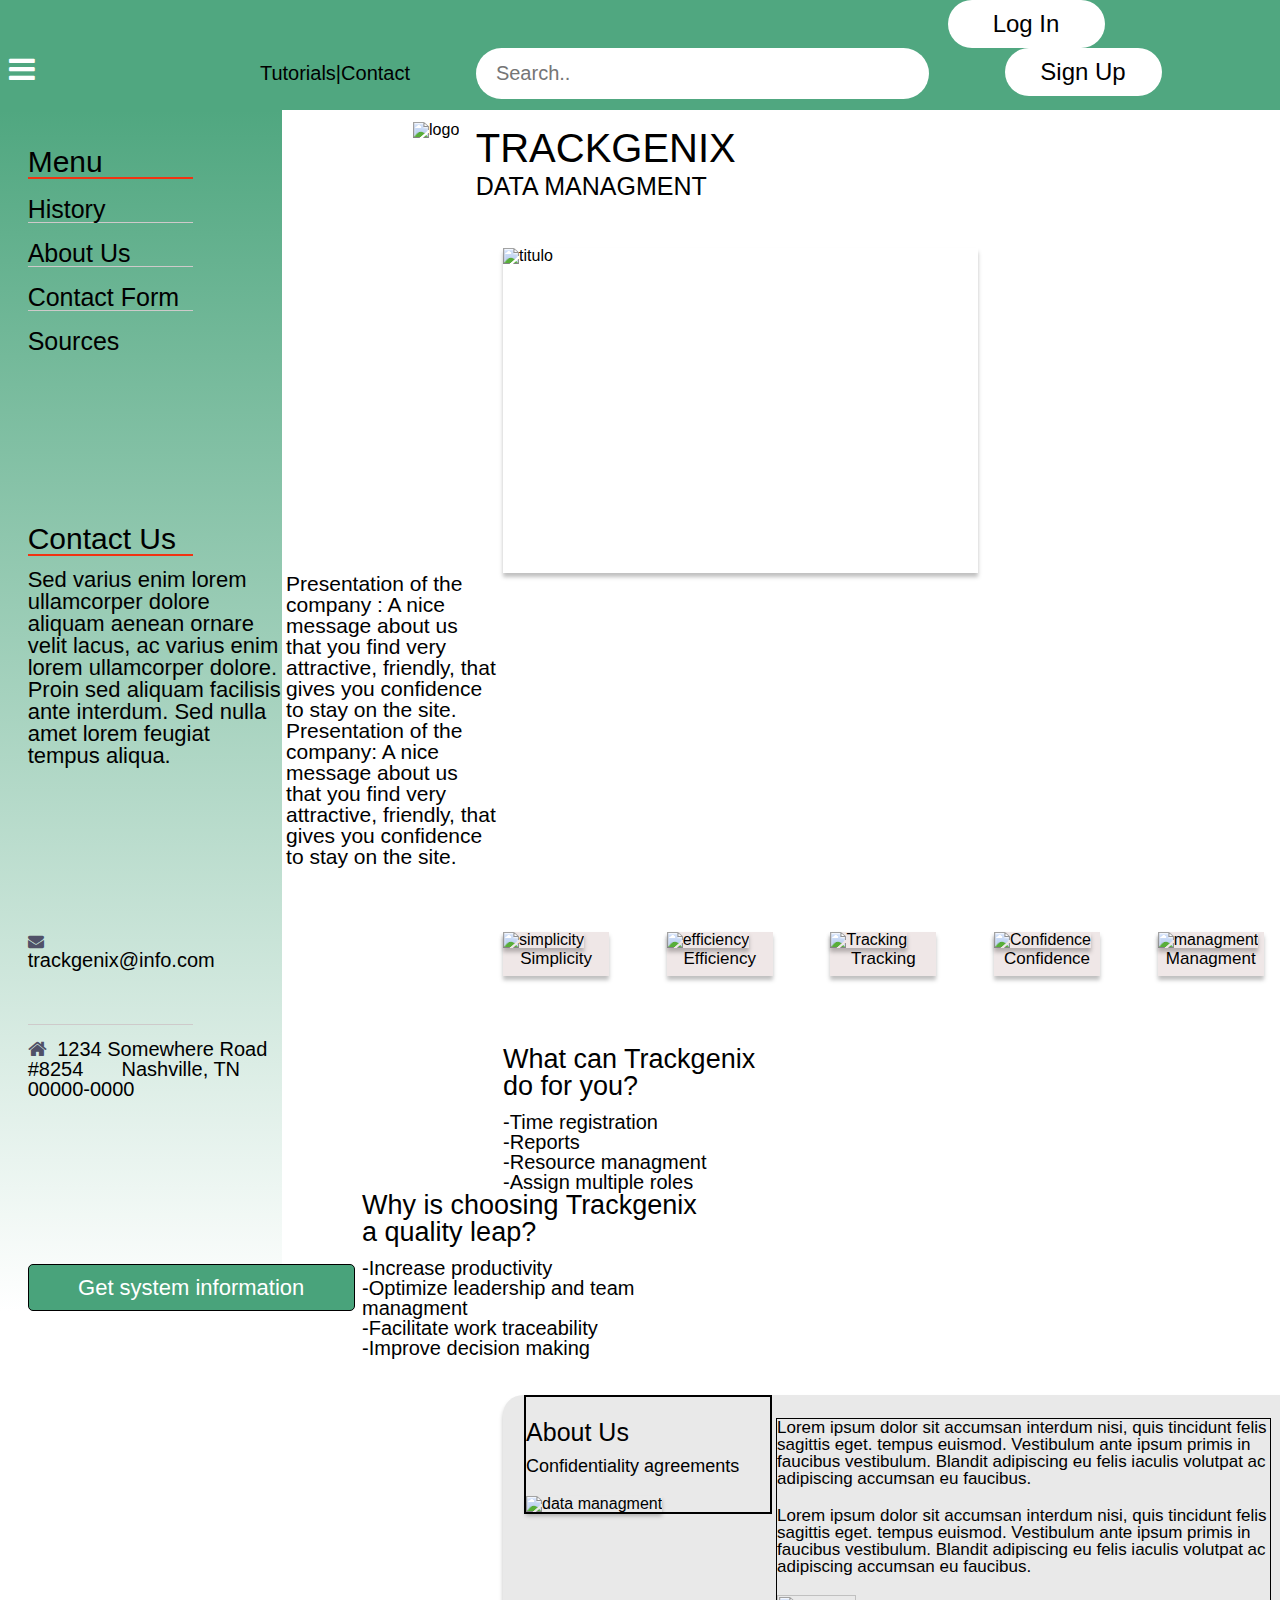
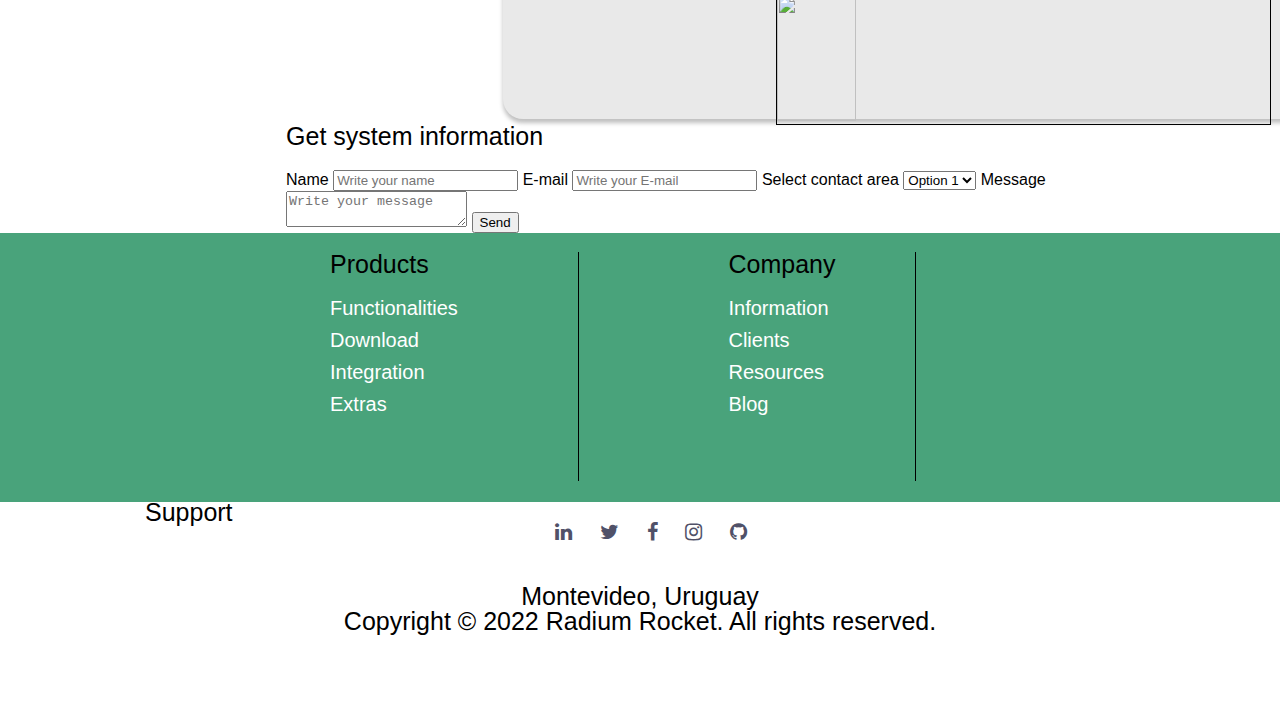
==== semana-03/index.html @ b83dfce6 "BaSP-W3-2022: Continued positioning main content. Still have to work on figuring out how to position" ====
<!DOCTYPE html>
<html lang="en">
<head>
    <meta charset="UTF-8">
    <meta http-equiv="X-UA-Compatible" content="IE=edge">
    <meta name="viewport" content="width=device-width, initial-scale=1.0">
    <link rel="stylesheet" href="CSS/reset.css">
    <link rel="stylesheet" href="CSS/style.css">
    <link rel="stylesheet" href="https://cdnjs.cloudflare.com/ajax/libs/font-awesome/4.7.0/css/font-awesome.min.css">
    <title>Trackgenix</title>
</head>
<body>
    <header>
            <div id="recuadro-boton-menu"> 
                <button id="hamburguesa">
                    <i class="fa fa-bars"></i>
                </button>
            </div>
            <div id="recuadro-tutorials">
                <a href="#" id="tutorials-contact" >Tutorials|Contact</a>
            </div>
            <div id="recuadro-search">
                <input id="search-bar" type="text" placeholder="Search..">
            </div>
            <div id="recuadro-botones">
                <button class="button">Log In</button>
                <button class="button" id="signup-button">Sign Up</button>
            </div>
    </header>
    <main>
        <aside>
            <nav>
                <h3>Menu</h3>
                <ul>
                    <li><a href="#">History</a></li>
                    <li><a href="#">About Us</a></li>
                    <li><a href="#">Contact Form</a></li>
                    <li id="sources-li"><a href="#">Sources</a></li>
                </ul>
            </nav>
            <div id="contact-info">
                <h3>Contact Us</h3>
                <p>
                    Sed varius enim lorem ullamcorper dolore aliquam aenean ornare velit lacus, ac varius enim lorem 
                    ullamcorper dolore. Proin sed aliquam facilisis ante interdum. Sed nulla amet lorem feugiat tempus aliqua.
                </p>
                <div id="mail">
                    <i class="fa fa-envelope"></i>
                    <a href="#"> trackgenix@info.com</a>
                </div>
                <div id="direccion">
                    <i class="fa fa-home"></i>
                    <span>1234 Somewhere Road #8254</span>
                    <span id="direccion-2">Nashville, TN 00000-0000</span>
                </div>
                <button id="get-system-info-button">Get system information</button>
            </div>
        </aside>
        <section id="section-1">
            <div class="main-header">
                <img class="logo" src="https://cdn.worldvectorlogo.com/logos/tether.svg" alt="logo" />
                <div class="title-container">
                  <h1>TRACKGENIX</h1>
                  <h2>DATA MANAGMENT</h2>
                </div>
            </div>
            <div id="presentation">
                <img src="https://pazarlamaturkiye.com/wp-content/uploads/2018/05/Data-Management-Platform.png" 
                alt="titulo">
                <p>
                    Presentation of the company : A nice message about us that you find very attractive, friendly, 
                    that gives you confidence to stay on the site. Presentation of the company: A nice message about us
                    that you find very attractive, friendly, that gives you confidence to stay on the site.
                </p>
            </div>
            <div id="imagenes-chicas">
                <div class="img-text">
                <img src="https://encrypted-tbn0.gstatic.com/images?q=tbn:ANd9GcQBABTulSaXadjzHNPzKu6OuQp5g4y77EBCzYpdjZ-4TdGt06MWhV-HeqVAdFVnvf1gBVw&usqp=CAU"
                alt="simplicity">
                <p>Simplicity</p>
                </div>
                <div class="img-text">
                <img src="https://encrypted-tbn0.gstatic.com/images?q=tbn:ANd9GcRNjlcnhnQTV7An7oXIe1HgO9FP3tfNX5EGj26M8OlEeyMVDk7GV3P38-vk_10spTiU4P0&usqp=CAU"
                alt="efficiency">
                <p>Efficiency</p>
                </div>
                <div class="img-text">
                <img src="https://encrypted-tbn0.gstatic.com/images?q=tbn:ANd9GcQbEOR29j9IHs92B5cQX1gqvI-0jGED6jDcdDVewpE3LbPR_YmRjpJWbRWKyFTEcCRvYMY&usqp=CAU"
                alt="Tracking">
                <p>Tracking</p>
                </div>
                <div class="img-text">
                <img src="https://encrypted-tbn0.gstatic.com/images?q=tbn:ANd9GcSAX2oFaMgZKemCsI4JQpP0Ci6xnxByif6hU6y6-peVJWTiiFJ_62dN5f6Og_A-XDs0eFA&usqp=CAU" 
                alt="Confidence">
                <p>Confidence</p>
                </div>
                <div id="managment">
                <img src="https://encrypted-tbn0.gstatic.com/images?q=tbn:ANd9GcTR4eO2rmCp1zheX2tdHtABQGSe2A0lK6OpbT_vIJUIr_GCQR_GhEQOy56whal0501XbXc&usqp=CAU"
                alt="managment">
                <p>Managment</p>
                </div>
            </div>
            <div id="app-functions">
                <div id="can-do">
                    <h3>What can Trackgenix do for you?</h3>
                    <ul>
                        <li>Time registration</li>
                        <li>Reports</li>
                        <li>Resource managment</li>
                        <li>Assign multiple roles</li>
                    </ul>
                </div>
                <div id="why-choose">
                    <h3>Why is choosing Trackgenix a quality leap?</h3>
                    <ul>
                        <li>Increase productivity</li>
                        <li>Optimize leadership and team managment</li>
                        <li>Facilitate work traceability</li>
                        <li>Improve decision making</li>
                    </ul>
                </div>
            </div>
            <div id="about-us">
                <div id="headings-datamgmt">
                    <h3>About Us</h3>
                    <h4>Confidentiality agreements</h4>
                    <img src="https://7wdata.be/wp-content/uploads/2016/12/data-management-2016s-hot-trends-and-what-to-watch-in-2017.png"
                    alt="data managment">
                </div>
                <div id="p-img">
                    <p>
                        Lorem ipsum dolor sit accumsan interdum nisi, quis tincidunt felis sagittis eget. tempus euismod. Vestibulum 
                        ante ipsum primis in faucibus vestibulum. Blandit adipiscing eu felis iaculis volutpat ac adipiscing accumsan eu faucibus.
                    </p>
                    <p>
                        Lorem ipsum dolor sit accumsan interdum nisi, quis tincidunt felis sagittis eget. tempus euismod. Vestibulum 
                        ante ipsum primis in faucibus vestibulum. Blandit adipiscing eu felis iaculis volutpat ac adipiscing accumsan eu faucibus.
                    </p>
                    <img src="https://encrypted-tbn0.gstatic.com/images?q=tbn:ANd9GcQDoixtLy-ItMGqrytvDksn0i9OTgIYOsL_X_RhDA87NlCUQ5ke4QQAQ3ZYBoOzcvPKqpc&usqp=CAU">
                </div>
            </div>
            <div>
                <h4>Get system information</h4>
                <form>
                    <label>Name</label>
                    <input type="text" placeholder="Write your name">
                    <label>E-mail</label>
                    <input type="text" placeholder="Write your E-mail">
                    <label>Select contact area</label>
                    <select name="selector">
                            <option value="Option1">Option 1</option>
                            <option value="Option2">Option 2</option>
                    </select>
                    <label>Message</label>
                    <textarea name="message" placeholder="Write your message"></textarea>
                    <input type="submit" name="send" value= "Send"> 
                </form>
            </div>
        </section>
        <section id="section-2">
            <div id="products">
                <h4>Products</h4>
                <ul>
                    <li><a href="#">Functionalities</a></li>
                    <li><a href="#">Download</a></li>
                    <li><a href="#">Integration</a></li>
                    <li><a href="#">Extras</a></li>
                </ul>
            </div>
            <div id="company">
                <h4>Company</h4>
                <ul>
                    <li><a href="#">Information</a></li>
                    <li><a href="#">Clients</a></li>
                    <li><a href="#">Resources</a></li>
                    <li><a href="#">Blog</a></li>
                </ul>
            </div>
            <div id="support">
                <h4>Support</h4>
                <ul>
                    <li><a href="#">Help</a></li>
                    <li><a href="#">Tutorials</a></li>
                    <li><a href="#">API</a></li>
                    <li><a href="#">Contact</a></li>
                </ul>
            </div>
        </section>
    </main>
    <footer>
        <div id="footer-icons">
            <a href="https://www.linkedin.com/">
                <i class="fa fa-linkedin"></i>
            </a>
            <a href="https://www.twitter.com/">
                <i class="fa fa-twitter"></i>
            </a>
            <a href="https://www.facebook.com/">
                <i class="fa fa-facebook"></i>
            </a>
            <a href="https://www.instagram.com/">
                <i class="fa fa-instagram"></i>
            </a>
            <a href="https://www.github.com/">
                <i class="fa fa-github"></i>
            </a>
        </div>
        <div> 
            <span>Montevideo, Uruguay</span>
            <span id="copyright">Copyright &copy; 2022 Radium Rocket. All rights reserved.</span>
        </div>
    </footer>
</body>
</html>
---- semana-03/CSS/style.css ----
*{
    box-sizing: border-box;
}

body{
    font-family: "Roboto", Oxygen, Ubuntu, Cantarell, sans-serif;
    background-color: #fff;
    color: #000;
    width: 100%;
}

header{
    background-color: #50A780;
    width: 100%;
    position: relative;
}

#recuadro-boton-menu{
    height: 100%;
    display: inline-block;
}

#hamburguesa{
    background-color: #50A780;
    color: #fff;
    font-weight: lighter;
    font-size: 30px;
    border: none;
    width: 43px;
    height: 42px;
}

#recuadro-tutorials{
    width: 10%;
    height: 2.3%;
    display: inline;
    margin-left: 16.6%;
    margin-top: 29px;
}

#tutorials-contact{
    text-decoration: none;
    color: #000;
    font-size: 20px;
}

#tutorials-contact:visited{
    color: #000;
}

#recuadro-search{
    width:30%;
    margin-left: 4.8%;
    display: inline-block;
    margin-right: 6.5%;
}

#search-bar{
    background-image: url(https://icon-library.com/images/search-magnifying-glass-icon/search-magnifying-glass-icon-3.jpg);
    background-position: right;
    background-repeat: no-repeat;
    background-size: 20px;
    background-position-x: 410px;
    width: 453px;
    height: 51px;
    border: none;
    border-radius: 200px;
    margin-bottom: 11px;
    margin-top: 10px;
    font-size: 20px;
    text-align: left;
    padding-left: 20px;
}


#recuadro-botones{
    width: 24.9%;
    display: inline-block;
}

.button{
    border-radius: 200px;
    background-color: #fff;
    border: none;
    font-size: 24px;
    display: inline;
    width: 157px;
    height: 48px;
}

#signup-button{
    margin-left: 57px;
}

aside{
    width: 22%;
    height: 100%;
    display: inline-block;
    background-image: linear-gradient(#50A780, white);
    vertical-align: top;
}

nav{
    margin-top: 37px;
    margin-left: 27.65px;

}

aside h3{
    font-size: 30px;
    border-bottom: 2px solid #F13312;
    width: 65%;
}

aside a{
    font-size: 25px;
    text-decoration: none;
    color: black;
}

aside li{
    margin-top: 18.05px;
    border-bottom: 1px solid #CECACA;
    width: 65%;
}

#sources-li{
    border-bottom: none;
    margin-bottom: 170px;
}

#contact-info{
    margin-left: 27.65px;
}

#contact-info p{
    margin-top: 12.58px;
    margin-bottom: 166.72px;
    font-size: 22px;
}

#contact-info i{
    width: 24.1;
    height: 24.1;
    color: #505168;
    margin-right: 5.01px;
}

#contact-info a{
    font-size: 20px;
}

#mail{
    width: 344.61px;
    height: 91.94px;
    border-bottom: 1px solid #CECACA;
    width: 65%;
}

#direccion{
    margin-top: 13.58px;
    font-size: 20px;
    text-shadow: #000;
}

#direccion-2{
    margin-left: 32.66px;
}

#get-system-info-button{
    width: 327px;
    height: 47px;
    border-radius: 5px;
    border: #000 1px solid;
    background-color: #49A37B;
    color: #fff;
    font-size: 22px;
    margin-top: 165px;
}

    #section-1{
        display: inline-block;
        width: 70%;
    }
  
  .main-header {
    display: inline-block;
    margin-bottom: 20px;
    margin-left: 127px;
  }
  
  .logo {
    vertical-align: top;
    height: 80px;
    margin-top: 12px;
    margin-right: 12px;
    display: inline-block;
  }
  
  .title-container {
    display: inline-block;
    vertical-align: top;
    margin-top: 15px;
  }
  
  h1 {
    text-align: left;
    margin-bottom: 0;
    margin-top: 0;
    font-size: 40px;
    line-height: 47px;
  }
  
  h2 {
    display: inline-block;
    margin: 0;
    font-size: 25px;
    line-height: 29px;
    text-transform: uppercase;
    margin-bottom: 27px;
  }

#presentation{
    margin-bottom:65px;
    display: inline-block;
    width: 100%;
}

#presentation img{
    width: 53%;
    height: 325px;
    margin-right: 23px;
    margin-left:217px;
    display: inline-block;
    margin-bottom: 0px;
    box-shadow: 0px 4px 4px 0px rgba(0,0,0,0.25);
}

#presentation p{
    font-size: 21px;
    display: inline-block;
    width: 250px;
    height: 100%;
    vertical-align: top;
    padding-right: 40px;
    margin-bottom: 0px;
}

#imagenes-chicas img{
    width: 106px;
    height: 82px;
    box-shadow: 0px 4px 4px 0px rgba(0,0,0,0.25);
}

#imagenes-chicas{
    margin-left: 553px;
    margin-right: 217px;
    width: 90%;
    margin-left: 217px;
    margin-bottom: 70px;
}


.img-text p{
    width: 106px;
    height: 28px;
    text-align: center;
    font-size: 17px;
    padding-top: 2px;
}

.img-text{
    display: inline-block;
    margin-right: 6.6%;
    background-color: #EFE7E7;
    box-shadow: 0px 4px 4px 0px rgba(0,0,0,0.25);
}

#managment{
    margin-right: none;
    display:inline-block;
    background-color: #EFE7E7;
    box-shadow: 0px 4px 4px 0px rgba(0,0,0,0.25);
}

#managment p{
    width: 106px;
    height: 28px;
    text-align: center;
    font-size: 17px;
    padding-top: 2px;
}

#app-functions{
    display: inline-block;
    width: 100%;
    margin-bottom: 37px;
}

#app-functions h3{
    font-size: 27px;
    margin-bottom: 12px;
}

#app-functions li{
    font-size: 20px;
}

#app-functions li:before{
    content: "-"
}

#can-do{
    display: inline-block;
    width: 32%;
    margin-left: 217px;
    vertical-align: top;
}

#why-choose{
    display: inline-block;
    width: 38%;
    margin-left: 76px;
    margin-right: 0px;
}

#about-us{
    width: 825px;
    height: 324px;
    background-color: #E9E9E9;
    margin-left: 217px;
    margin-right: 217px;
    border-radius: 20px;
    box-shadow: 0px 4px 4px 0px rgba(0,0,0,0.25);
    display: inline-block;
}

#headings-datamgmt{
    width: 30%;
    margin-left: 21px;
    border: #000 2px solid;
    display: inline-block;
    vertical-align: top;
}

#headings-datamgmt img{
    width: 100%;
    height: 126px;
    box-shadow: 0px 4px 4px 0px rgba(0,0,0,0.25);
}

#headings-datamgmt h3{
    font-size: 25px;
    margin-top: 23px;

}

#headings-datamgmt h4{
    font-size: 18px;
    margin-top: 12px;
}

#p-img{
    font-size: 17px;
    width: 60%;
    border: #000 1px solid;
    display: inline-block;
    margin-top: 23px;

}

#p-img img{
    width: 40%;
    height: 126px;
    display: inline-block;
}

#p-img p{
    margin-bottom: 20px;
    display: inline-block;
}



#section-2{
    width: 100%;
    height:269px;
    background-color: #49A37B;
}

#products{
    width: 249px;
    height: 85%;
    border-right: #000 1px solid;
    display: inline-block;
    margin-left: 330px;
    margin-top: 19px;

}

#products h4, #products ul{
    margin-right: 142px;
    text-align: left;
}

#company{
    width: 26%;
    height: 85%;
    border-right: #000 1px solid;
    display: inline-block;
    margin-top: 19px;
}

#company h4, #company ul, #support h4, #support ul{
    margin-left: 145px;
}

#support{
    width: 30%;
    height: 85%;
    display: inline-block;
    margin-top: 19px;
}

h4{
    font-size: 25px;
    color: #000;
    margin-bottom: 21px;
}

#section-2 li{
    margin-bottom: 12px;
}
#section-2 a{
    text-decoration: none;
    color: #fff;
    font-size: 20px;
}

#section-2 a:visited{
    text-decoration: none;
}

footer{
    margin-top: 16px;
    height: 180px;
    width: 100%;
    text-align: center;
    font-size: 25px;
}

#footer-icons{
    margin-bottom: 41px;
}
footer a{
    text-decoration: none;
    color: #505168;
    font-size: 20px;
    margin-left: 22px;
}

footer a:visited{
    text-decoration: none;
    color: #505168;
}

#copyright{
    display: block;
}
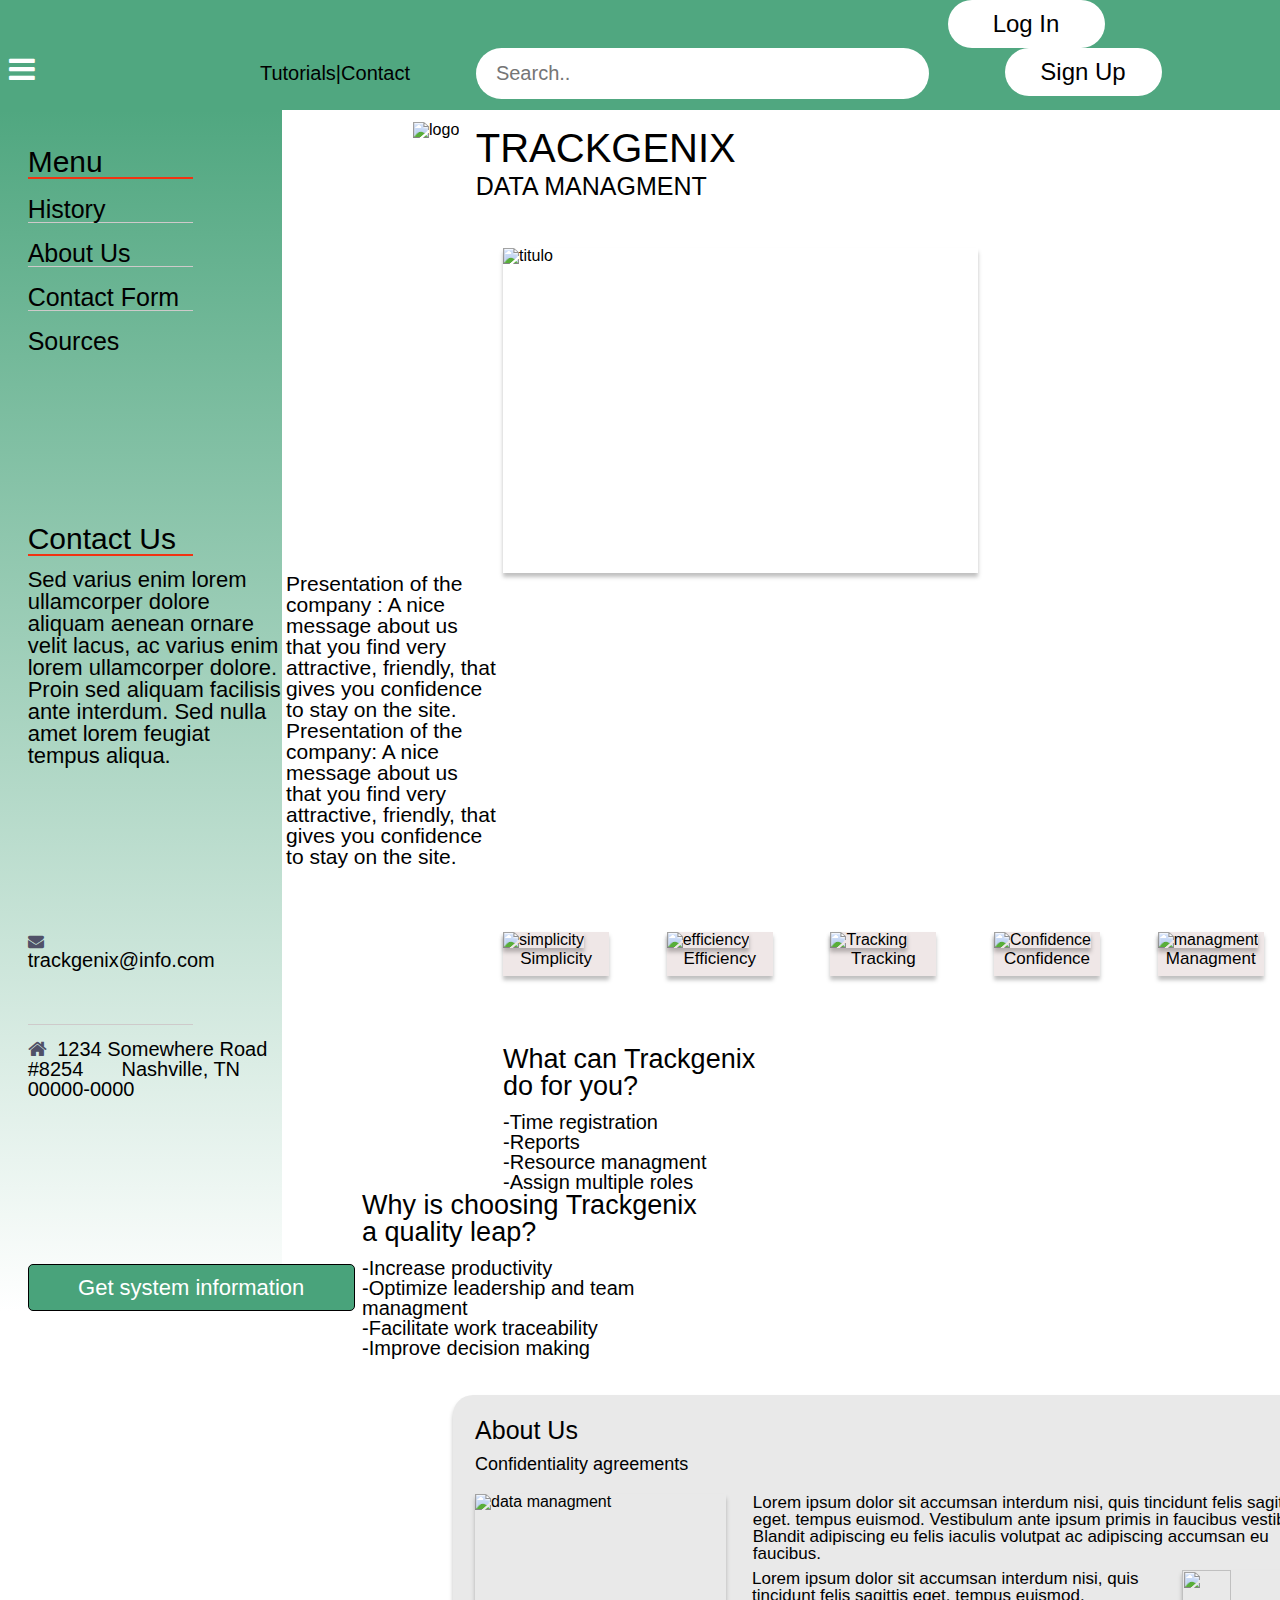
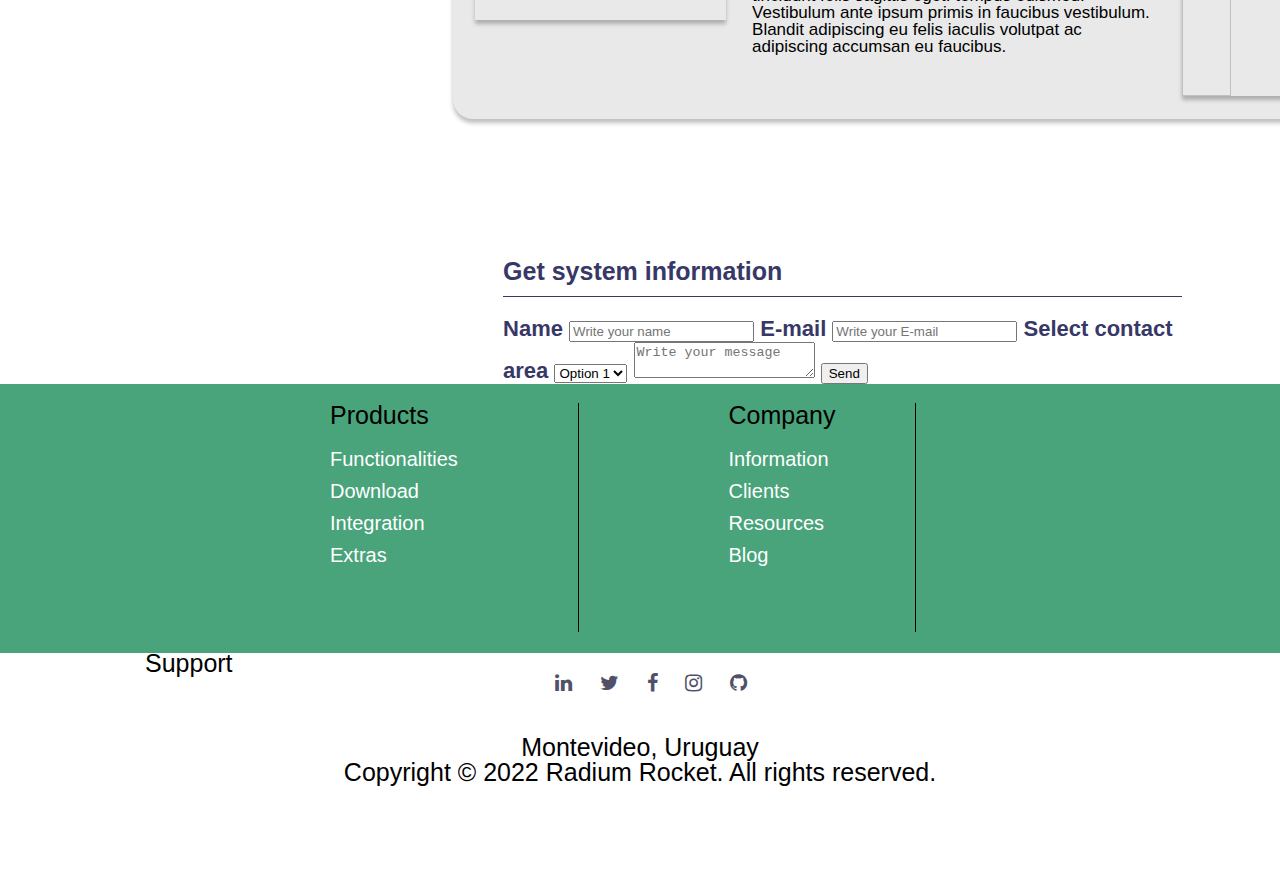
==== commit e3acbd96: "BaSP-W3-2022: Kept working on the styling of elements inside #section-1. Still gotta work on system " ====
--- a/semana-03/index.html
+++ b/semana-03/index.html
@@ -121,17 +121,17 @@
                 </div>
             </div>
             <div id="about-us">
-                <div id="headings-datamgmt">
-                    <h3>About Us</h3>
-                    <h4>Confidentiality agreements</h4>
+                <h3>About Us</h3>
+                <h4>Confidentiality agreements</h4>
+                <div id="p-img-1">
                     <img src="https://7wdata.be/wp-content/uploads/2016/12/data-management-2016s-hot-trends-and-what-to-watch-in-2017.png"
                     alt="data managment">
-                </div>
-                <div id="p-img">
                     <p>
                         Lorem ipsum dolor sit accumsan interdum nisi, quis tincidunt felis sagittis eget. tempus euismod. Vestibulum 
                         ante ipsum primis in faucibus vestibulum. Blandit adipiscing eu felis iaculis volutpat ac adipiscing accumsan eu faucibus.
                     </p>
+                </div>
+                <div id="p-img-2">
                     <p>
                         Lorem ipsum dolor sit accumsan interdum nisi, quis tincidunt felis sagittis eget. tempus euismod. Vestibulum 
                         ante ipsum primis in faucibus vestibulum. Blandit adipiscing eu felis iaculis volutpat ac adipiscing accumsan eu faucibus.
@@ -139,19 +139,18 @@
                     <img src="https://encrypted-tbn0.gstatic.com/images?q=tbn:ANd9GcQDoixtLy-ItMGqrytvDksn0i9OTgIYOsL_X_RhDA87NlCUQ5ke4QQAQ3ZYBoOzcvPKqpc&usqp=CAU">
                 </div>
             </div>
-            <div>
+            <div id="system-info">
                 <h4>Get system information</h4>
                 <form>
                     <label>Name</label>
                     <input type="text" placeholder="Write your name">
-                    <label>E-mail</label>
+                    <label">E-mail</label>
                     <input type="text" placeholder="Write your E-mail">
                     <label>Select contact area</label>
                     <select name="selector">
                             <option value="Option1">Option 1</option>
                             <option value="Option2">Option 2</option>
                     </select>
-                    <label>Message</label>
                     <textarea name="message" placeholder="Write your message"></textarea>
                     <input type="submit" name="send" value= "Send"> 
                 </form>
--- a/semana-03/CSS/style.css
+++ b/semana-03/CSS/style.css
@@ -325,59 +325,83 @@
 }
 
 #about-us{
-    width: 825px;
+    width: 953px;
     height: 324px;
     background-color: #E9E9E9;
-    margin-left: 217px;
-    margin-right: 217px;
+    margin-left: 167px;
     border-radius: 20px;
     box-shadow: 0px 4px 4px 0px rgba(0,0,0,0.25);
     display: inline-block;
-}
-
-#headings-datamgmt{
-    width: 30%;
-    margin-left: 21px;
-    border: #000 2px solid;
-    display: inline-block;
-    vertical-align: top;
-}
-
-#headings-datamgmt img{
-    width: 100%;
-    height: 126px;
-    box-shadow: 0px 4px 4px 0px rgba(0,0,0,0.25);
-}
-
-#headings-datamgmt h3{
+    margin-bottom: 140px;
+}
+
+#about-us h3{
     font-size: 25px;
     margin-top: 23px;
-
-}
-
-#headings-datamgmt h4{
+    margin-left: 22px;
+}
+
+#about-us h4{
     font-size: 18px;
     margin-top: 12px;
-}
-
-#p-img{
+    margin-left: 22px;
+}
+
+#about-us img{
+    width: 27%;
+    height: 126px;
+    box-shadow: 0px 4px 4px 0px rgba(0,0,0,0.25);
+    display: inline-block;
+}
+
+#p-img-1{
+    margin-left: 22px;
+    display: inline-block;
+}
+
+#p-img-1 p{
+    display: inline-block;
+    width: 63%;
+    vertical-align: top;
     font-size: 17px;
+    margin-left: 22px;
+    margin-right: 30px;
+}
+
+#p-img-2{
+    display: inline-block;
+    margin-left: 284px;
+    margin-top: -50px;
+}
+
+#p-img-2 p{
+    display: inline-block;
     width: 60%;
-    border: #000 1px solid;
-    display: inline-block;
-    margin-top: 23px;
-
-}
-
-#p-img img{
-    width: 40%;
-    height: 126px;
-    display: inline-block;
-}
-
-#p-img p{
-    margin-bottom: 20px;
-    display: inline-block;
+    vertical-align: top;
+    font-size: 17px;
+    margin-left: 15px;
+    margin-right: 24px;
+}
+
+#system-info{
+    margin-left: 217px;
+}
+
+#system-info h4{
+    font-weight: bold;
+    padding-bottom: 12px;
+    border-bottom: 1px solid;
+    color: #373867;
+}
+
+form{
+    display: inline-block;
+    font-size: 22px;
+    color:#373867;
+    font-weight: bold;
+}
+
+form label{
 }
 
 
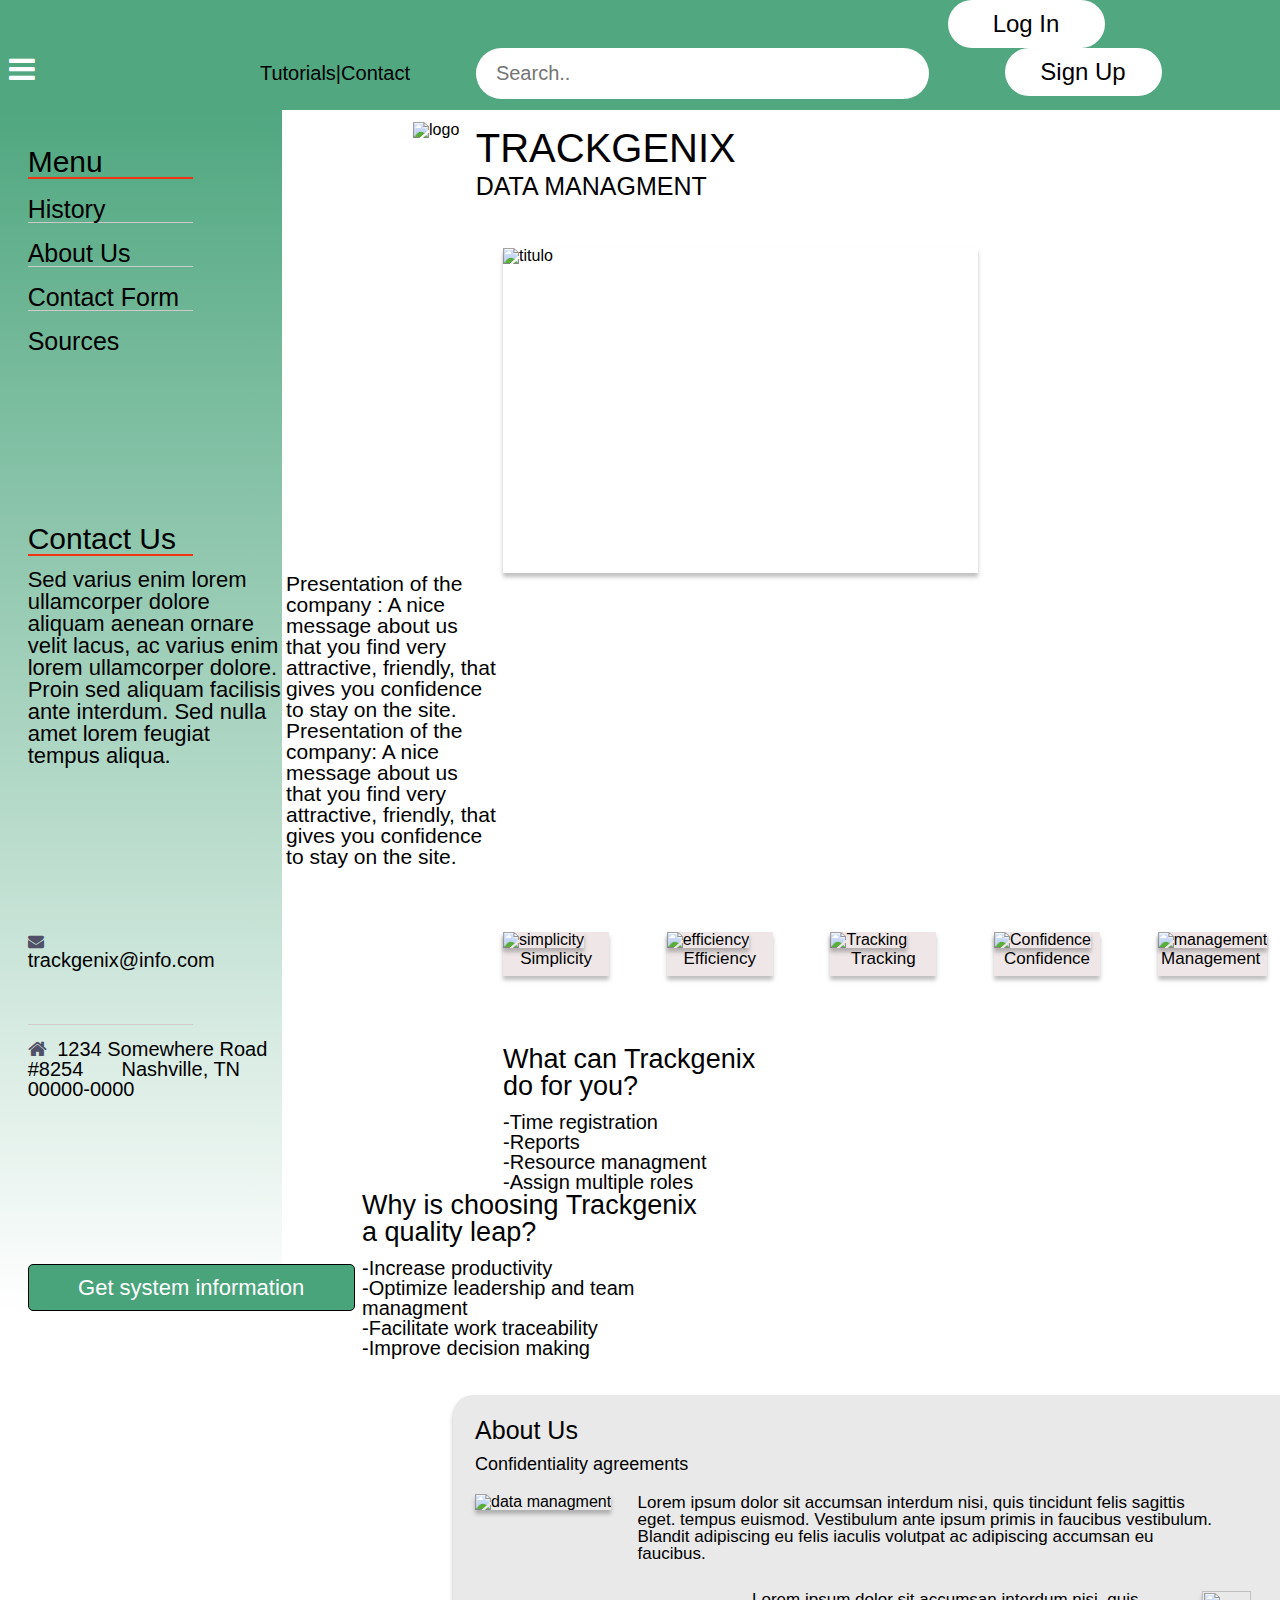
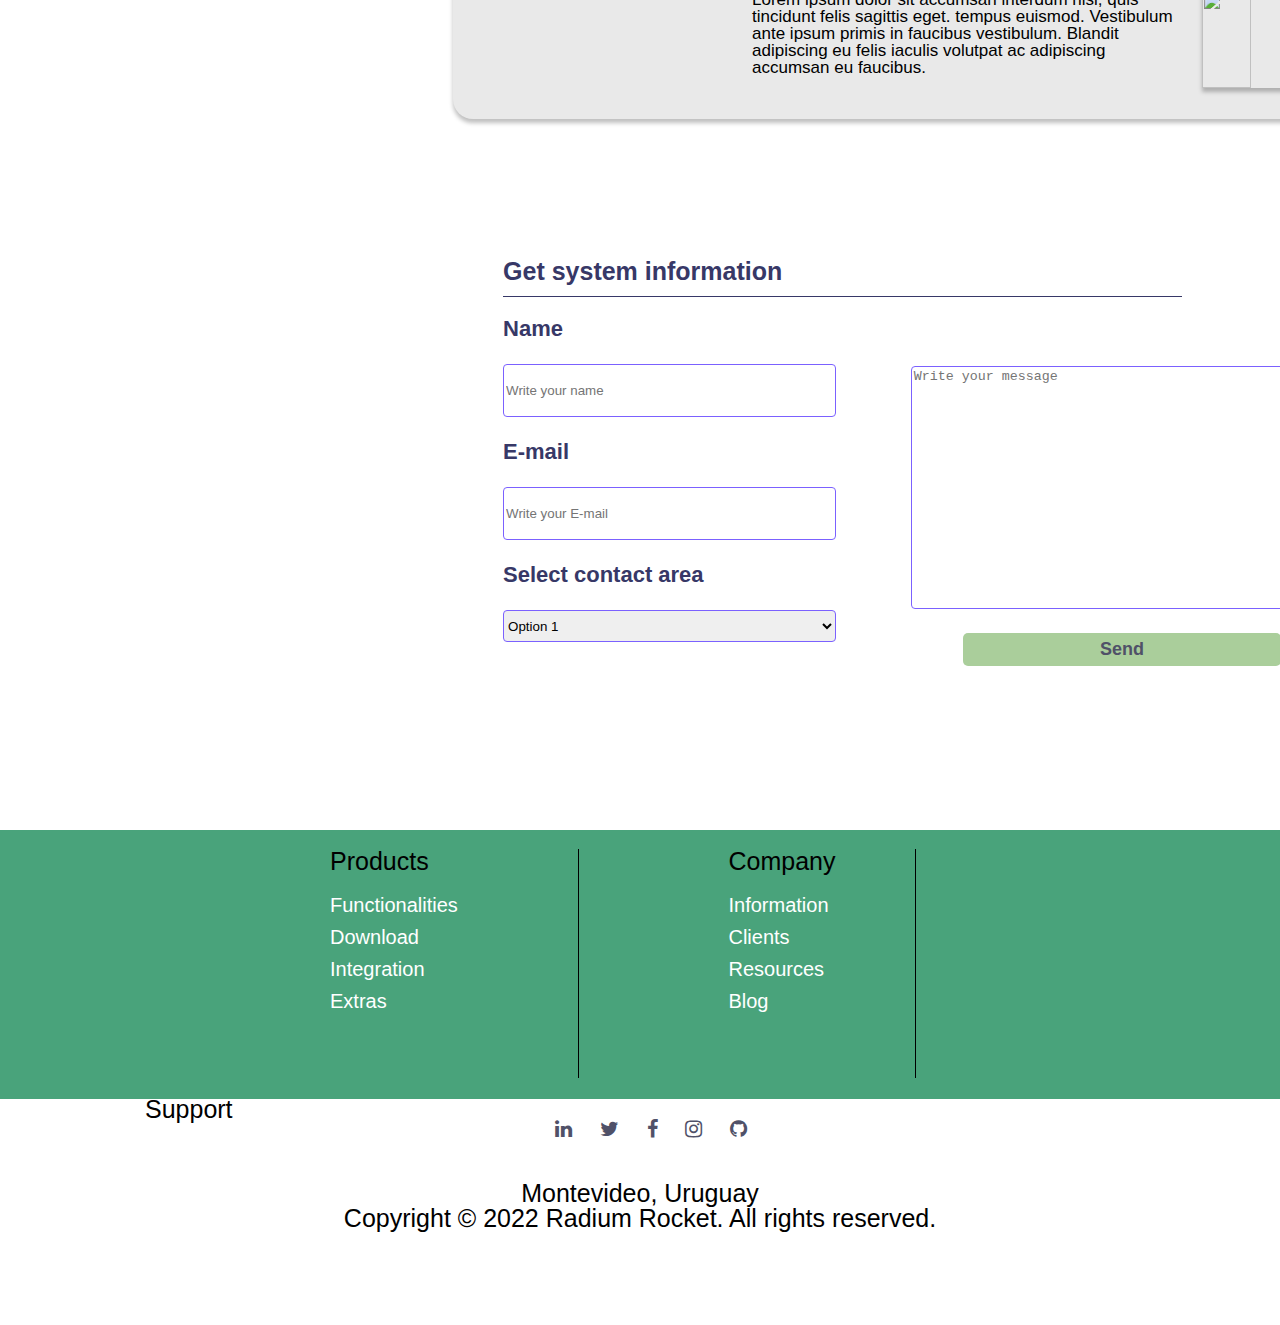
==== commit c15b9dcc: "BaSP-W3-2022: I fixed negative margins on About Us, styling correctly. Also styled <form>." ====
--- a/semana-03/index.html
+++ b/semana-03/index.html
@@ -94,10 +94,10 @@
                 alt="Confidence">
                 <p>Confidence</p>
                 </div>
-                <div id="managment">
+                <div id="management">
                 <img src="https://encrypted-tbn0.gstatic.com/images?q=tbn:ANd9GcTR4eO2rmCp1zheX2tdHtABQGSe2A0lK6OpbT_vIJUIr_GCQR_GhEQOy56whal0501XbXc&usqp=CAU"
-                alt="managment">
-                <p>Managment</p>
+                alt="management">
+                <p>Management</p>
                 </div>
             </div>
             <div id="app-functions">
@@ -142,17 +142,21 @@
             <div id="system-info">
                 <h4>Get system information</h4>
                 <form>
-                    <label>Name</label>
-                    <input type="text" placeholder="Write your name">
-                    <label">E-mail</label>
-                    <input type="text" placeholder="Write your E-mail">
-                    <label>Select contact area</label>
-                    <select name="selector">
-                            <option value="Option1">Option 1</option>
-                            <option value="Option2">Option 2</option>
-                    </select>
-                    <textarea name="message" placeholder="Write your message"></textarea>
-                    <input type="submit" name="send" value= "Send"> 
+                    <div id="name-mail-contact">
+                        <label>Name</label>
+                        <input class="name-email-input" type="text" placeholder="Write your name">
+                        <label>E-mail</label>
+                        <input class ="name-email-input" type="text" placeholder="Write your E-mail">
+                        <label>Select contact area</label>
+                        <select name="selector">
+                                <option value="Option1">Option 1</option>
+                                <option value="Option2">Option 2</option>
+                        </select>
+                    </div>
+                    <div id="text-area-send">
+                        <textarea name="message" placeholder="Write your message"></textarea>
+                        <input type="submit" name="send" value= "Send"> 
+                    </div>
                 </form>
             </div>
         </section>
--- a/semana-03/CSS/style.css
+++ b/semana-03/CSS/style.css
@@ -276,14 +276,14 @@
     box-shadow: 0px 4px 4px 0px rgba(0,0,0,0.25);
 }
 
-#managment{
+#management{
     margin-right: none;
     display:inline-block;
     background-color: #EFE7E7;
     box-shadow: 0px 4px 4px 0px rgba(0,0,0,0.25);
 }
 
-#managment p{
+#management p{
     width: 106px;
     height: 28px;
     text-align: center;
@@ -349,14 +349,15 @@
 
 #about-us img{
     width: 27%;
-    height: 126px;
+    height: 100%;
     box-shadow: 0px 4px 4px 0px rgba(0,0,0,0.25);
-    display: inline-block;
 }
 
 #p-img-1{
     margin-left: 22px;
     display: inline-block;
+    height: 30%;
+    margin-bottom: 0px;
 }
 
 #p-img-1 p{
@@ -371,12 +372,12 @@
 #p-img-2{
     display: inline-block;
     margin-left: 284px;
-    margin-top: -50px;
+    height: 30%;
 }
 
 #p-img-2 p{
     display: inline-block;
-    width: 60%;
+    width: 63%;
     vertical-align: top;
     font-size: 17px;
     margin-left: 15px;
@@ -396,15 +397,67 @@
 
 form{
     display: inline-block;
+    width: 833px;
+    height: 350px;
+    margin-bottom: 162px;
+}
+
+#name-mail-contact{
+    width: 40%;
+    height: 100%;
+    font-weight: bold;
     font-size: 22px;
     color:#373867;
+    margin-right: 70px;
+    display: inline-block;
+}
+#name-mail-contact label{
+    width: 100%;
+    display: block;
+}
+
+.name-email-input{
+    width: 100%;
+    height: 53px;
+    margin: 24px 0px;
+    border-radius: 4px;
+    border: 1px solid #7B61FF;
+}
+
+form select{
+    width: 100%;
+    border-radius: 4px;
+    height: 32px;
+    border: 1px solid #7B61FF;
+    margin: 24px 0px;
+}
+
+#text-area-send{
+    display: inline-block;
+    width: 51%;
+    height: 100%;
+    vertical-align: top;
+}
+
+#text-area-send textarea{
+    border: 1px solid #7B61FF;
+    border-radius: 4px;
+    width: 100%;
+    height: 243px;
+    margin: 48px 0px 21px;
+}
+
+#text-area-send input{
+    font-size: 18px;
     font-weight: bold;
-}
-
-form label{
-}
-
-
+    color: #505168;
+    background-color: #AACE9B;
+    border-radius: 5px;
+    border: none;
+    width: 75%;
+    height: 33px;
+    margin-left: 52px;
+}
 
 #section-2{
     width: 100%;
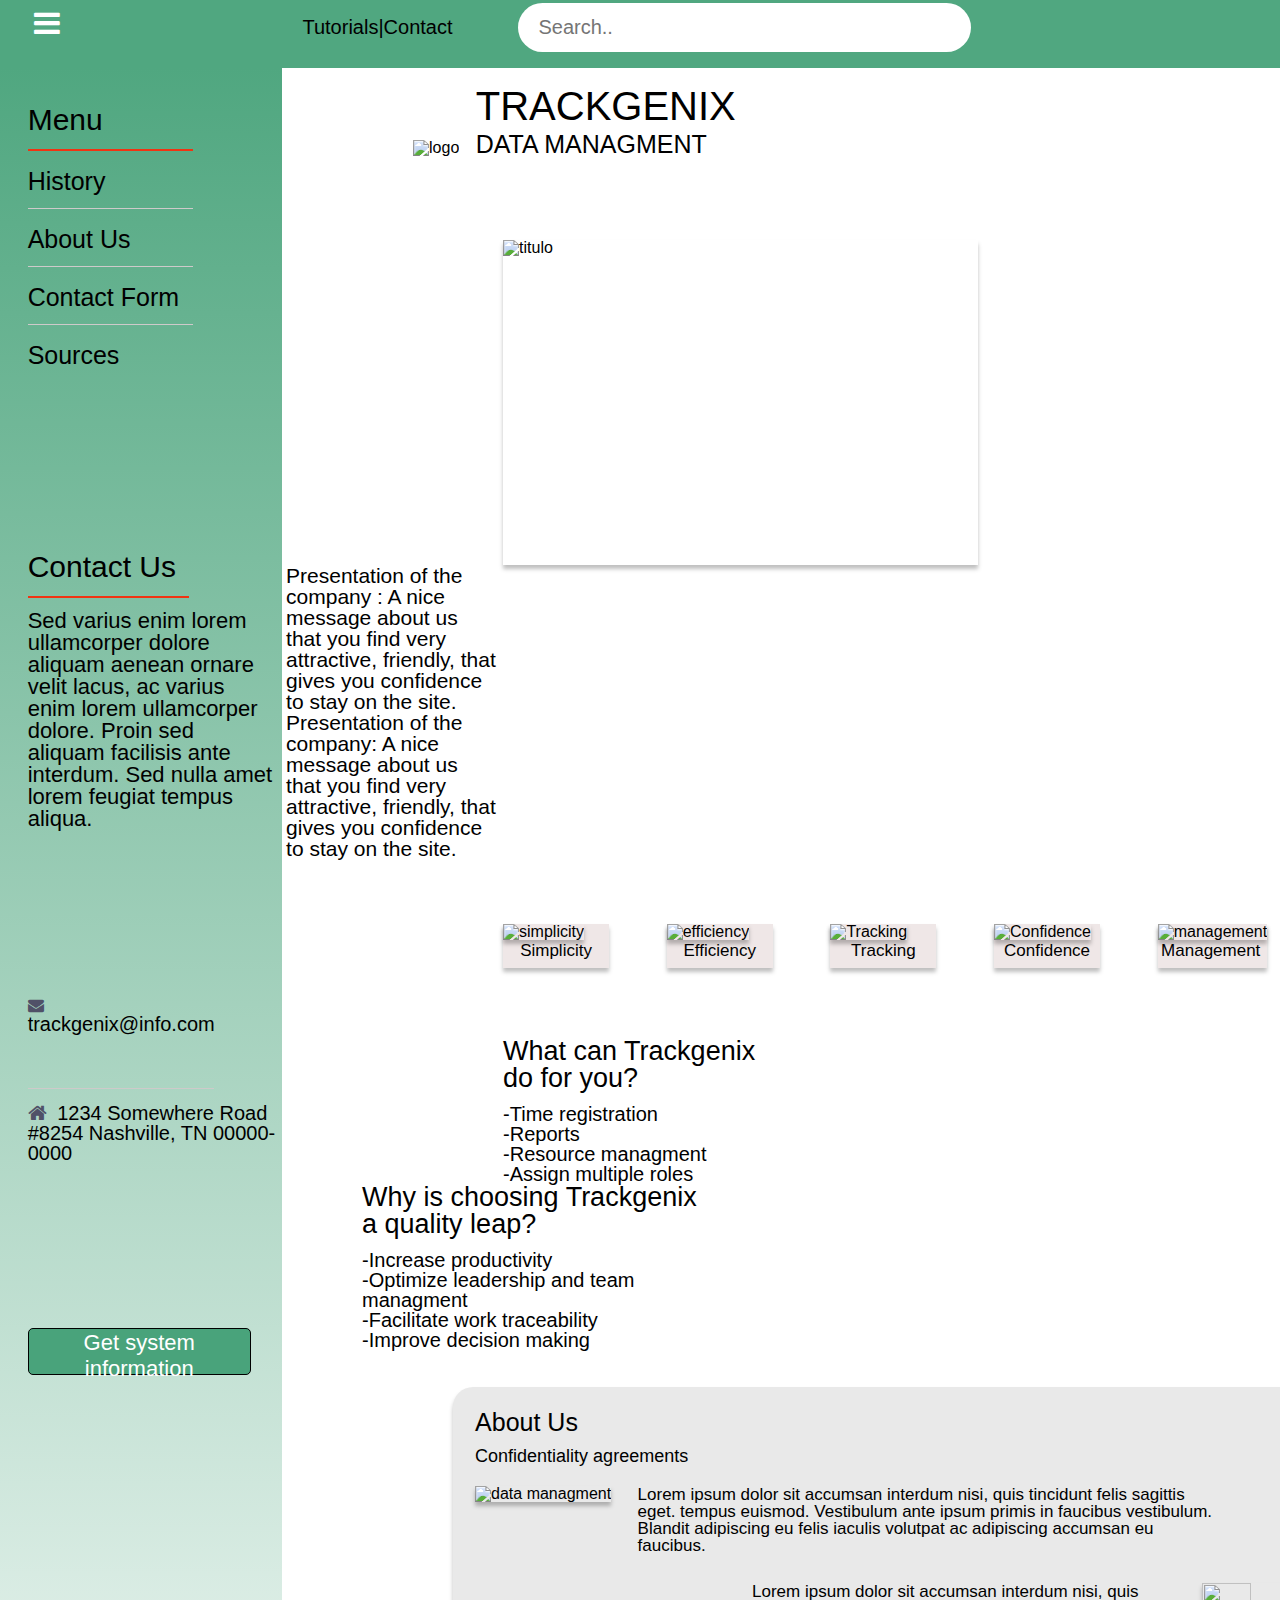
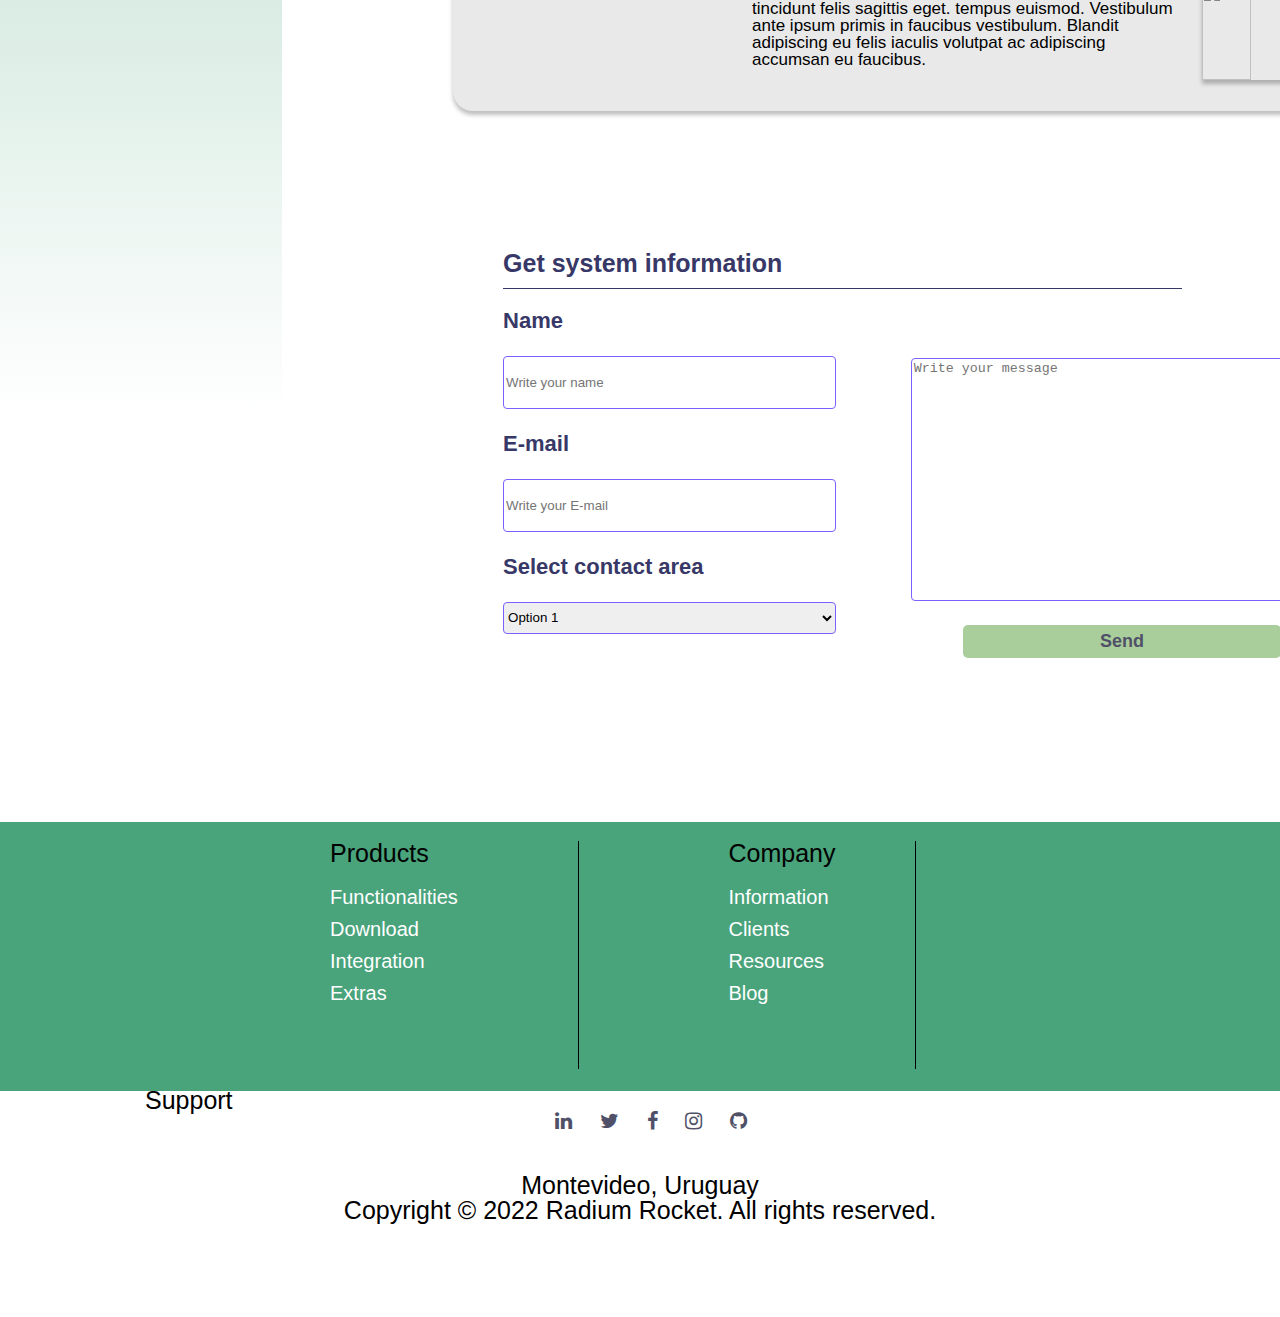
==== commit 739c9f29: "BaSP-W3-2022: Finished styiling all elements and fixed problem with <aside> assigning height in px i" ====
--- a/semana-03/index.html
+++ b/semana-03/index.html
@@ -51,7 +51,7 @@
                 <div id="direccion">
                     <i class="fa fa-home"></i>
                     <span>1234 Somewhere Road #8254</span>
-                    <span id="direccion-2">Nashville, TN 00000-0000</span>
+                    <span>Nashville, TN 00000-0000</span>
                 </div>
                 <button id="get-system-info-button">Get system information</button>
             </div>
--- a/semana-03/CSS/style.css
+++ b/semana-03/CSS/style.css
@@ -12,11 +12,13 @@
 header{
     background-color: #50A780;
     width: 100%;
-    position: relative;
+    height: 7.5%;
+    padding-top: 3px;
 }
 
 #recuadro-boton-menu{
     height: 100%;
+    margin-left: 25px;
     display: inline-block;
 }
 
@@ -34,8 +36,8 @@
     width: 10%;
     height: 2.3%;
     display: inline;
-    margin-left: 16.6%;
-    margin-top: 29px;
+    margin-left: 230px;
+    margin-top: 0px;
 }
 
 #tutorials-contact{
@@ -53,6 +55,7 @@
     margin-left: 4.8%;
     display: inline-block;
     margin-right: 6.5%;
+    height: 100%;
 }
 
 #search-bar{
@@ -62,11 +65,9 @@
     background-size: 20px;
     background-position-x: 410px;
     width: 453px;
-    height: 51px;
+    height: 75%;
     border: none;
     border-radius: 200px;
-    margin-bottom: 11px;
-    margin-top: 10px;
     font-size: 20px;
     text-align: left;
     padding-left: 20px;
@@ -75,6 +76,7 @@
 
 #recuadro-botones{
     width: 24.9%;
+    height: 100%;
     display: inline-block;
 }
 
@@ -85,7 +87,7 @@
     font-size: 24px;
     display: inline;
     width: 157px;
-    height: 48px;
+    height: 75%;
 }
 
 #signup-button{
@@ -94,7 +96,7 @@
 
 aside{
     width: 22%;
-    height: 100%;
+    height: 1950px;
     display: inline-block;
     background-image: linear-gradient(#50A780, white);
     vertical-align: top;
@@ -103,11 +105,11 @@
 nav{
     margin-top: 37px;
     margin-left: 27.65px;
-
 }
 
 aside h3{
     font-size: 30px;
+    padding-bottom: 14px;
     border-bottom: 2px solid #F13312;
     width: 65%;
 }
@@ -120,6 +122,7 @@
 
 aside li{
     margin-top: 18.05px;
+    padding-bottom: 14px;
     border-bottom: 1px solid #CECACA;
     width: 65%;
 }
@@ -131,6 +134,7 @@
 
 #contact-info{
     margin-left: 27.65px;
+    padding-right: 6px;
 }
 
 #contact-info p{
@@ -144,6 +148,7 @@
     height: 24.1;
     color: #505168;
     margin-right: 5.01px;
+    display: inline-block;
 }
 
 #contact-info a{
@@ -153,22 +158,18 @@
 #mail{
     width: 344.61px;
     height: 91.94px;
+    width: 75%;
+    display: inline-block;
     border-bottom: 1px solid #CECACA;
-    width: 65%;
 }
 
 #direccion{
     margin-top: 13.58px;
     font-size: 20px;
-    text-shadow: #000;
-}
-
-#direccion-2{
-    margin-left: 32.66px;
 }
 
 #get-system-info-button{
-    width: 327px;
+    width: 90%;
     height: 47px;
     border-radius: 5px;
     border: #000 1px solid;
@@ -178,47 +179,42 @@
     margin-top: 165px;
 }
 
-    #section-1{
-        display: inline-block;
-        width: 70%;
-    }
+#section-1{
+    display: inline-block;
+    width: 70%;
+}
   
-  .main-header {
+.main-header {
     display: inline-block;
     margin-bottom: 20px;
     margin-left: 127px;
-  }
+}
   
-  .logo {
-    vertical-align: top;
+.logo {
     height: 80px;
     margin-top: 12px;
     margin-right: 12px;
     display: inline-block;
-  }
+}
   
-  .title-container {
-    display: inline-block;
-    vertical-align: top;
+.title-container {
+    display: inline-block;
     margin-top: 15px;
-  }
+}
   
-  h1 {
+h1 {
     text-align: left;
-    margin-bottom: 0;
-    margin-top: 0;
     font-size: 40px;
     line-height: 47px;
-  }
+}
   
-  h2 {
-    display: inline-block;
-    margin: 0;
+h2 {
+    text-align: left;
     font-size: 25px;
     line-height: 29px;
     text-transform: uppercase;
     margin-bottom: 27px;
-  }
+}
 
 #presentation{
     margin-bottom:65px;
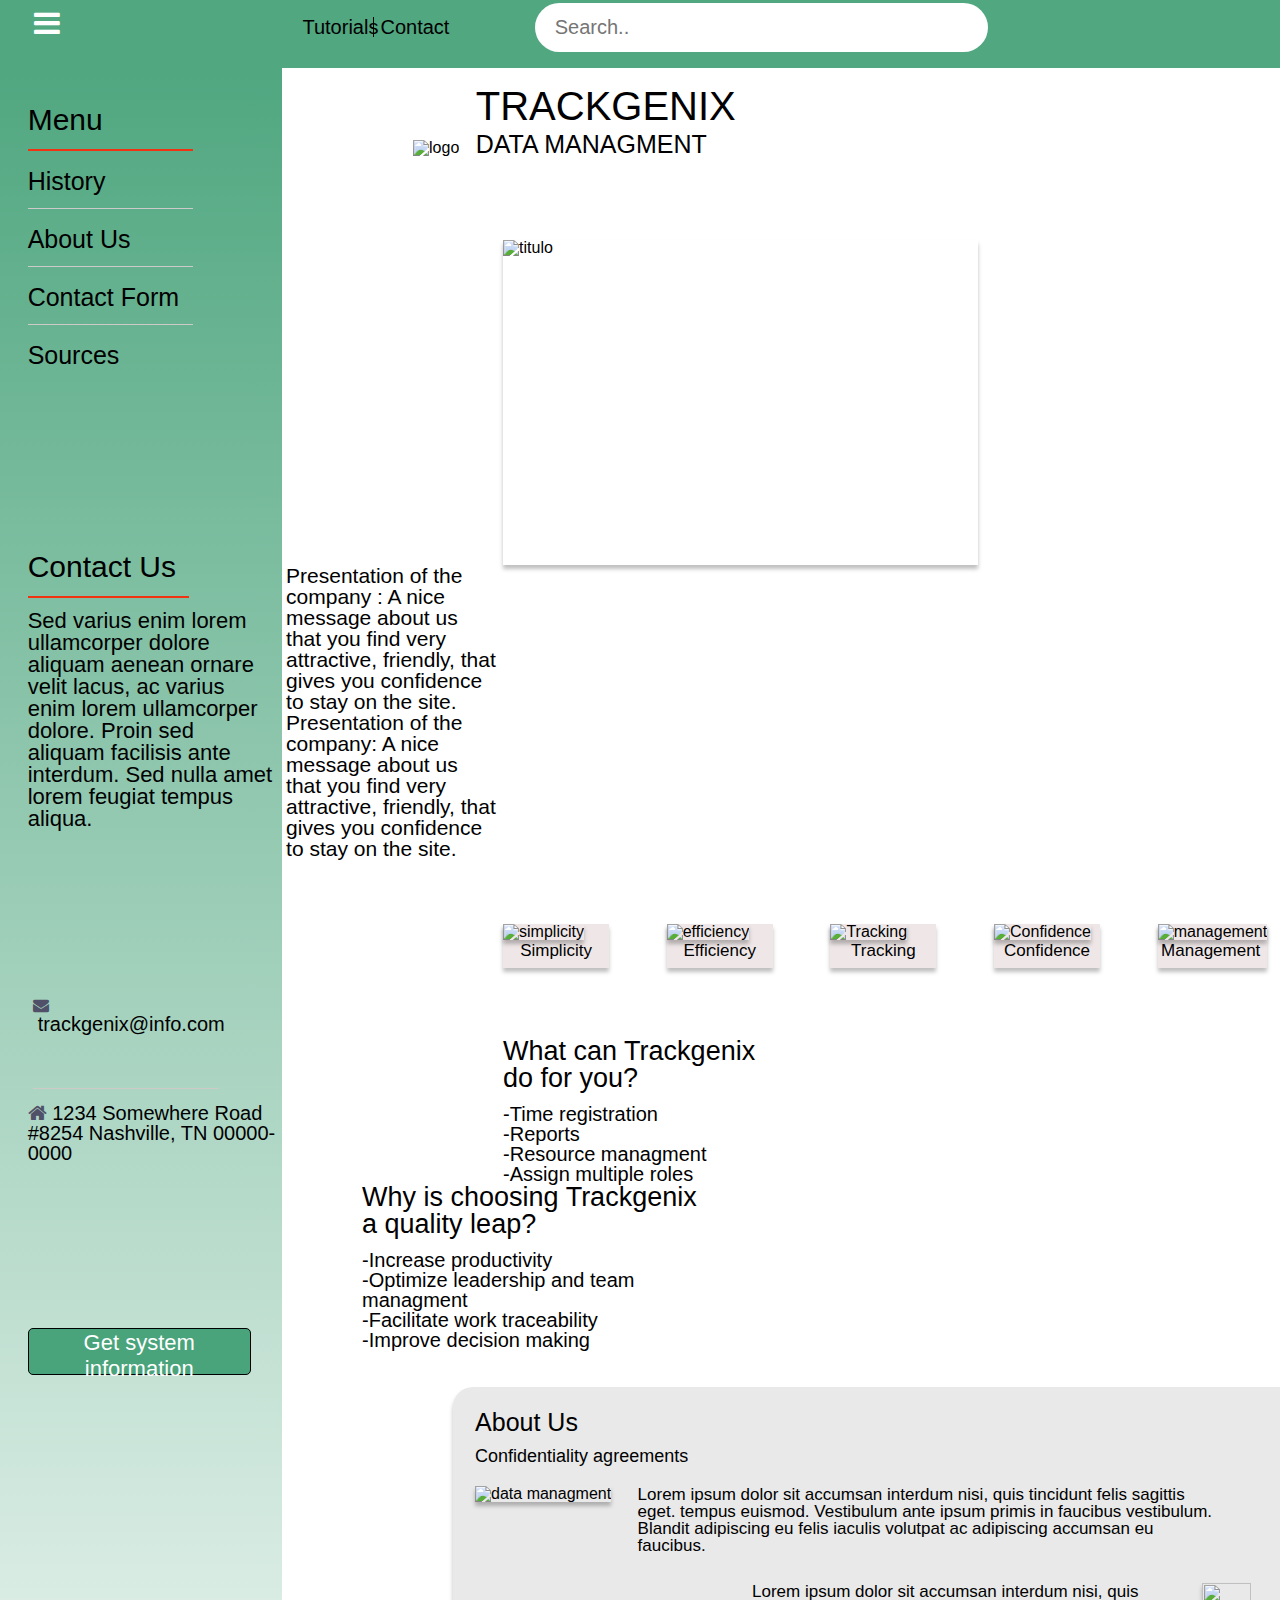
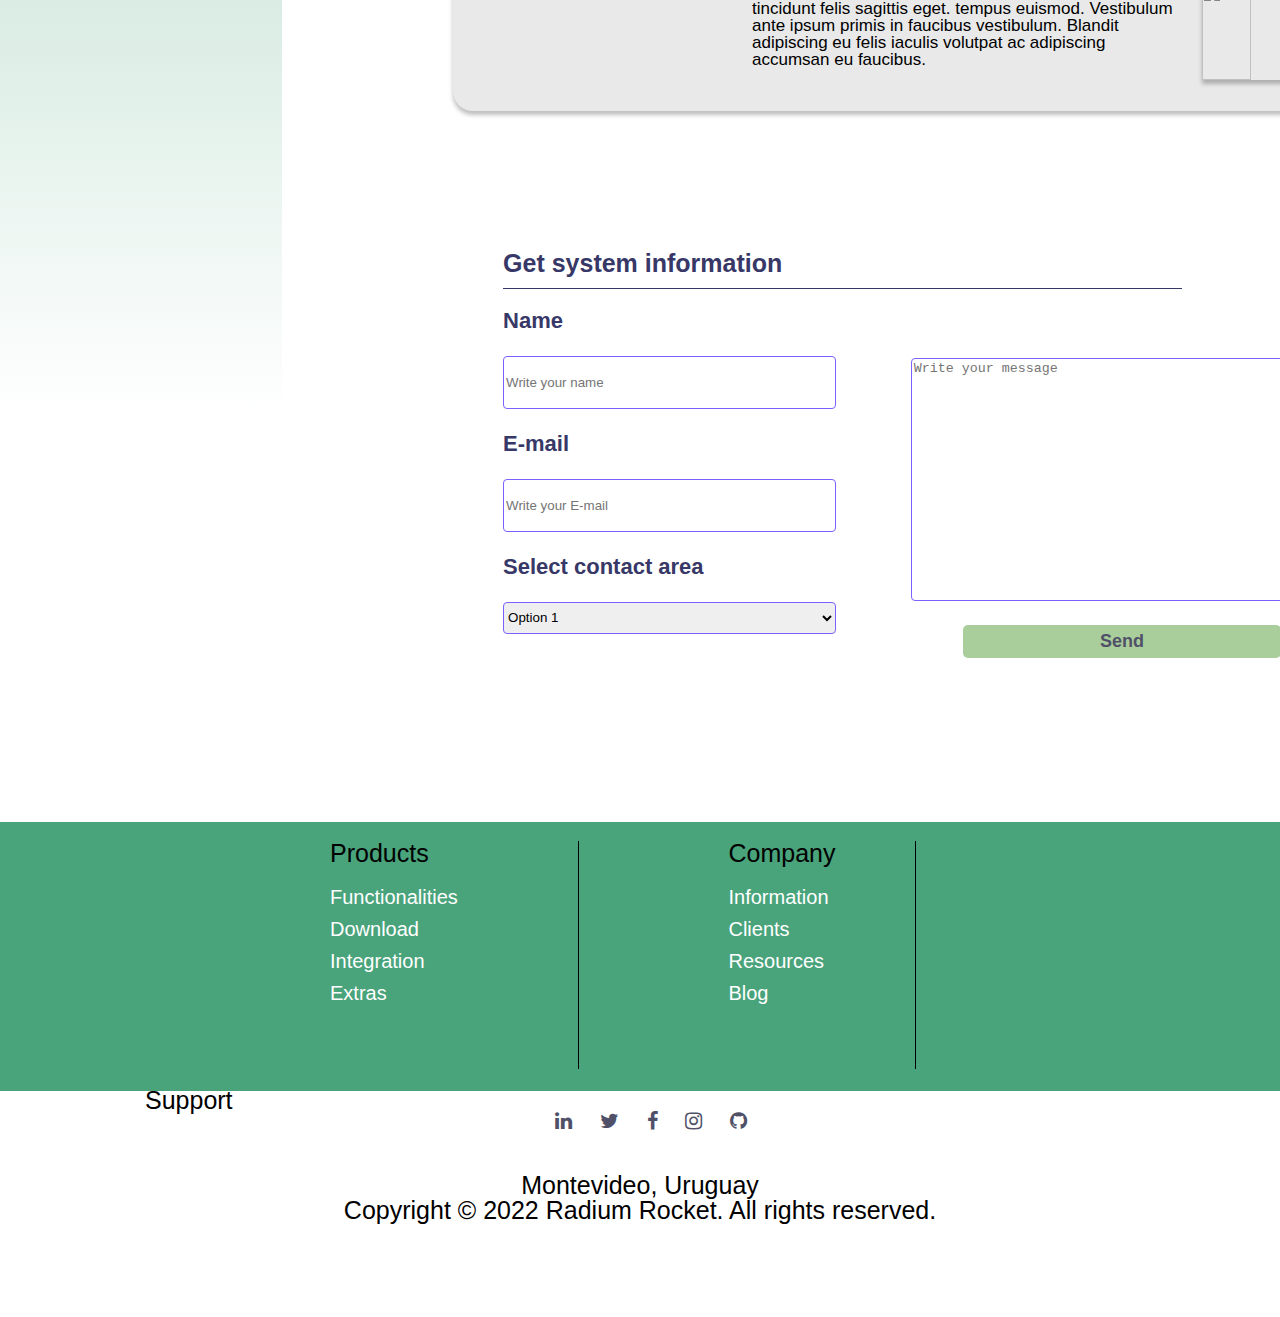
==== commit 1d3057d8: "BaSP-W3-2022:Made some final changes of id elements into class thinking about future usage." ====
--- a/semana-03/index.html
+++ b/semana-03/index.html
@@ -11,18 +11,21 @@
 </head>
 <body>
     <header>
-            <div id="recuadro-boton-menu"> 
-                <button id="hamburguesa">
+            <div class="recuadro-boton-menu"> 
+                <button class="hamburguesa">
                     <i class="fa fa-bars"></i>
                 </button>
             </div>
-            <div id="recuadro-tutorials">
-                <a href="#" id="tutorials-contact" >Tutorials|Contact</a>
-            </div>
-            <div id="recuadro-search">
-                <input id="search-bar" type="text" placeholder="Search..">
-            </div>
-            <div id="recuadro-botones">
+            <div class="tutorials-contact">
+                <ul>
+                    <li><a href="#">Tutorials</a></li>
+                    <li><a href="#">Contact</a></li>
+                </ul>
+            </div>
+            <div class="recuadro-search">
+                <input class="search-bar" type="text" placeholder="Search..">
+            </div>
+            <div class="recuadro-botones">
                 <button class="button">Log In</button>
                 <button class="button" id="signup-button">Sign Up</button>
             </div>
@@ -38,22 +41,24 @@
                     <li id="sources-li"><a href="#">Sources</a></li>
                 </ul>
             </nav>
-            <div id="contact-info">
+            <div class="contact-info">
                 <h3>Contact Us</h3>
                 <p>
                     Sed varius enim lorem ullamcorper dolore aliquam aenean ornare velit lacus, ac varius enim lorem 
                     ullamcorper dolore. Proin sed aliquam facilisis ante interdum. Sed nulla amet lorem feugiat tempus aliqua.
                 </p>
-                <div id="mail">
+                <div class="mail">
                     <i class="fa fa-envelope"></i>
                     <a href="#"> trackgenix@info.com</a>
                 </div>
-                <div id="direccion">
+                <div class="direccion">
                     <i class="fa fa-home"></i>
-                    <span>1234 Somewhere Road #8254</span>
-                    <span>Nashville, TN 00000-0000</span>
-                </div>
-                <button id="get-system-info-button">Get system information</button>
+                    <label>
+                    1234 Somewhere Road #8254
+                    Nashville, TN 00000-0000
+                    </label>
+                </div>
+                <button class="get-system-info-button">Get system information</button>
             </div>
         </aside>
         <section id="section-1">
@@ -73,34 +78,34 @@
                     that you find very attractive, friendly, that gives you confidence to stay on the site.
                 </p>
             </div>
-            <div id="imagenes-chicas">
-                <div class="img-text">
-                <img src="https://encrypted-tbn0.gstatic.com/images?q=tbn:ANd9GcQBABTulSaXadjzHNPzKu6OuQp5g4y77EBCzYpdjZ-4TdGt06MWhV-HeqVAdFVnvf1gBVw&usqp=CAU"
-                alt="simplicity">
-                <p>Simplicity</p>
-                </div>
-                <div class="img-text">
-                <img src="https://encrypted-tbn0.gstatic.com/images?q=tbn:ANd9GcRNjlcnhnQTV7An7oXIe1HgO9FP3tfNX5EGj26M8OlEeyMVDk7GV3P38-vk_10spTiU4P0&usqp=CAU"
-                alt="efficiency">
-                <p>Efficiency</p>
-                </div>
-                <div class="img-text">
-                <img src="https://encrypted-tbn0.gstatic.com/images?q=tbn:ANd9GcQbEOR29j9IHs92B5cQX1gqvI-0jGED6jDcdDVewpE3LbPR_YmRjpJWbRWKyFTEcCRvYMY&usqp=CAU"
-                alt="Tracking">
-                <p>Tracking</p>
-                </div>
-                <div class="img-text">
-                <img src="https://encrypted-tbn0.gstatic.com/images?q=tbn:ANd9GcSAX2oFaMgZKemCsI4JQpP0Ci6xnxByif6hU6y6-peVJWTiiFJ_62dN5f6Og_A-XDs0eFA&usqp=CAU" 
-                alt="Confidence">
-                <p>Confidence</p>
+            <div class="imagenes-chicas">
+                <div class="img-text">
+                    <img src="https://encrypted-tbn0.gstatic.com/images?q=tbn:ANd9GcQBABTulSaXadjzHNPzKu6OuQp5g4y77EBCzYpdjZ-4TdGt06MWhV-HeqVAdFVnvf1gBVw&usqp=CAU"
+                    alt="simplicity">
+                    <p>Simplicity</p>
+                </div>
+                <div class="img-text">
+                    <img src="https://encrypted-tbn0.gstatic.com/images?q=tbn:ANd9GcRNjlcnhnQTV7An7oXIe1HgO9FP3tfNX5EGj26M8OlEeyMVDk7GV3P38-vk_10spTiU4P0&usqp=CAU"
+                    alt="efficiency">
+                    <p>Efficiency</p>
+                </div>
+                <div class="img-text">
+                    <img src="https://encrypted-tbn0.gstatic.com/images?q=tbn:ANd9GcQbEOR29j9IHs92B5cQX1gqvI-0jGED6jDcdDVewpE3LbPR_YmRjpJWbRWKyFTEcCRvYMY&usqp=CAU"
+                    alt="Tracking">
+                    <p>Tracking</p>
+                </div>
+                <div class="img-text">
+                    <img src="https://encrypted-tbn0.gstatic.com/images?q=tbn:ANd9GcSAX2oFaMgZKemCsI4JQpP0Ci6xnxByif6hU6y6-peVJWTiiFJ_62dN5f6Og_A-XDs0eFA&usqp=CAU" 
+                    alt="Confidence">
+                    <p>Confidence</p>
                 </div>
                 <div id="management">
-                <img src="https://encrypted-tbn0.gstatic.com/images?q=tbn:ANd9GcTR4eO2rmCp1zheX2tdHtABQGSe2A0lK6OpbT_vIJUIr_GCQR_GhEQOy56whal0501XbXc&usqp=CAU"
-                alt="management">
-                <p>Management</p>
-                </div>
-            </div>
-            <div id="app-functions">
+                    <img src="https://encrypted-tbn0.gstatic.com/images?q=tbn:ANd9GcTR4eO2rmCp1zheX2tdHtABQGSe2A0lK6OpbT_vIJUIr_GCQR_GhEQOy56whal0501XbXc&usqp=CAU"
+                    alt="management">
+                    <p>Management</p>
+                </div>
+            </div>
+            <div class="app-functions">
                 <div id="can-do">
                     <h3>What can Trackgenix do for you?</h3>
                     <ul>
@@ -191,7 +196,7 @@
         </section>
     </main>
     <footer>
-        <div id="footer-icons">
+        <div class="footer-icons">
             <a href="https://www.linkedin.com/">
                 <i class="fa fa-linkedin"></i>
             </a>
--- a/semana-03/CSS/style.css
+++ b/semana-03/CSS/style.css
@@ -3,187 +3,468 @@
 }
 
 body{
+    background-color: #fff;
     font-family: "Roboto", Oxygen, Ubuntu, Cantarell, sans-serif;
-    background-color: #fff;
     color: #000;
-    width: 100%;
 }
 
 header{
-    background-color: #50A780;
     width: 100%;
     height: 7.5%;
     padding-top: 3px;
-}
-
-#recuadro-boton-menu{
+    background-color: #50A780;
+}
+
+aside{
+    display: inline-block;
+    vertical-align: top;
+    width: 22%;
+    height: 1950px;
+    background-image: linear-gradient(#50A780, white);
+}
+
+aside h3{
+    width: 65%;
+    padding-bottom: 14px;
+    border-bottom: 2px solid #F13312;
+    font-size: 30px;
+}
+
+aside a{
+    font-size: 25px;
+    text-decoration: none;
+    color: black;
+}
+
+aside li{
+    width: 65%;
+    margin-top: 18.05px;
+    padding-bottom: 14px;
+    border-bottom: 1px solid #CECACA;
+}
+
+nav{
+    margin-top: 37px;
+    margin-left: 27.65px;
+}
+
+h1 {
+    font-size: 40px;
+    text-align: left;
+    line-height: 47px;
+}
+  
+h2 {
+    margin-bottom: 27px;
+    font-size: 25px;
+    text-align: left;
+    text-transform: uppercase;
+    line-height: 29px;
+}
+
+h4{
+    margin-bottom: 21px;
+    font-size: 25px;
+    color: #000;
+}
+
+form{
+    display: inline-block;
+    width: 833px;
+    height: 350px;
+    margin-bottom: 162px;
+}
+
+form select{
+    width: 100%;
+    height: 32px;
+    margin: 24px 0px;
+    border: 1px solid #7B61FF;
+    border-radius: 4px;
+}
+
+footer{
+    width: 100%;
+    height: 180px;
+    margin-top: 16px;
+    font-size: 25px;
+    text-align: center;
+}
+
+footer a{
+    margin-left: 22px;
+    font-size: 20px;
+    text-decoration: none;
+    color: #505168;
+}
+
+footer a:visited{
+    text-decoration: none;
+    color: #505168;
+}
+
+#signup-button{
+    margin-left: 57px;
+}
+
+#sources-li{
+    margin-bottom: 170px;
+    border-bottom: none;
+}
+
+#section-1{
+    display: inline-block;
+    width: 70%;
+}
+
+#presentation{
+    display: inline-block;
+    width: 100%;
+    margin-bottom:65px;
+}
+
+#presentation img{
+    display: inline-block;
+    width: 53%;
+    height: 325px;
+    margin: 0px 23px 0px 217px;
+    box-shadow: 0px 4px 4px 0px rgba(0,0,0,0.25);
+}
+
+#presentation p{
+    display: inline-block;
+    vertical-align: top;
+    width: 250px;
+    height: 100%;
+    padding-right: 40px;
+    margin-bottom: 0px;
+    font-size: 21px;
+}
+
+#management{
+    display:inline-block;
+    margin-right: none;
+    background-color: #EFE7E7;
+    box-shadow: 0px 4px 4px 0px rgba(0,0,0,0.25);
+}
+
+#management p{
+    width: 106px;
+    height: 28px;
+    padding-top: 2px;
+    font-size: 17px;
+    text-align: center;
+}
+
+#can-do{
+    display: inline-block;
+    vertical-align: top;
+    width: 32%;
+    margin-left: 217px;
+}
+
+#why-choose{
+    display: inline-block;
+    width: 38%;
+    margin-left: 76px;
+    margin-right: 0px;
+}
+
+#about-us{
+    display: inline-block;
+    width: 953px;
+    height: 324px;
+    margin: 0px 0px 140px 167px;
+    background-color: #E9E9E9;
+    border-radius: 20px;
+    box-shadow: 0px 4px 4px 0px rgba(0,0,0,0.25);
+}
+
+#about-us h3{
+    margin-top: 23px;
+    margin-left: 22px;
+    font-size: 25px;
+}
+
+#about-us h4{
+    margin-top: 12px;
+    margin-left: 22px;
+    font-size: 18px;
+}
+
+#about-us img{
+    width: 27%;
+    height: 100%;
+    box-shadow: 0px 4px 4px 0px rgba(0,0,0,0.25);
+}
+
+#p-img-1{
+    display: inline-block;
+    height: 30%;
+    margin-left: 22px;
+}
+
+#p-img-1 p{
+    display: inline-block;
+    vertical-align: top;
+    width: 63%;
+    margin-left: 22px;
+    margin-right: 30px;
+    font-size: 17px;
+}
+
+#p-img-2{
+    display: inline-block;
+    height: 30%;
+    margin-left: 284px;
+}
+
+#p-img-2 p{
+    display: inline-block;
+    vertical-align: top;
+    width: 63%;
+    margin-left: 15px;
+    margin-right: 24px;
+    font-size: 17px;
+}
+
+#system-info{
+    margin-left: 217px;
+}
+
+#system-info h4{
+    padding-bottom: 12px;
+    border-bottom: 1px solid;
+    font-weight: bold;
+    color: #373867;
+}
+
+#name-mail-contact{
+    display: inline-block;
+    width: 40%;
+    height: 100%;
+    margin-right: 70px;
+    font-size: 22px;
+    font-weight: bold;
+    color:#373867;
+}
+#name-mail-contact label{
+    display: block;
+    width: 100%;
+}
+
+#text-area-send{
+    display: inline-block;
+    vertical-align: top;
+    width: 51%;
+    height: 100%;
+}
+
+#text-area-send textarea{
+    width: 100%;
+    height: 243px;
+    margin: 48px 0px 21px;
+    border: 1px solid #7B61FF;
+    border-radius: 4px;
+
+}
+
+#text-area-send input{
+    width: 75%;
+    height: 33px;
+    margin-left: 52px;
+    background-color: #AACE9B;
+    border: none;
+    border-radius: 5px;
+    font-size: 18px;
+    font-weight: bold;
+    color: #505168;
+
+}
+
+#section-2{
+    width: 100%;
+    height:269px;
+    background-color: #49A37B;
+}
+
+#section-2 li{
+    margin-bottom: 12px;
+}
+#section-2 a{
+    font-size: 20px;
+    text-decoration: none;
+    color: #fff;
+}
+
+#section-2 a:visited{
+    text-decoration: none;
+}
+
+#products{
+    display: inline-block;
+    width: 249px;
+    height: 85%;
+    margin: 19px 0px 0px 330px;
+    border-right: #000 1px solid;
+}
+
+#products h4, #products ul{
+    margin-right: 142px;
+    text-align: left;
+}
+
+#company{
+    display: inline-block;
+    width: 26%;
+    height: 85%;
+    margin-top: 19px;
+    border-right: #000 1px solid;
+}
+
+#company h4, #company ul, #support h4, #support ul{
+    margin-left: 145px;
+}
+
+#support{
+    display: inline-block;
+    width: 30%;
+    height: 85%;
+    margin-top: 19px;
+}
+
+#copyright{
+    display: block;
+}
+
+.recuadro-boton-menu{
+    display: inline-block;
     height: 100%;
     margin-left: 25px;
-    display: inline-block;
-}
-
-#hamburguesa{
-    background-color: #50A780;
-    color: #fff;
-    font-weight: lighter;
-    font-size: 30px;
-    border: none;
+}
+
+.hamburguesa{    
     width: 43px;
     height: 42px;
-}
-
-#recuadro-tutorials{
-    width: 10%;
-    height: 2.3%;
-    display: inline;
+    background-color: #50A780;
+    border: none;
+    font-size: 30px;
+    font-weight: lighter;
+    color: #fff;
+}
+
+.tutorials-contact{
+    display: inline-block;
+    width: 13%;
+    height: 100%;
     margin-left: 230px;
-    margin-top: 0px;
-}
-
-#tutorials-contact{
+}
+
+.tutorials-contact li{
+    display: inline-block;
+    width: 40%;
+}
+
+.tutorials-contact a{
+    font-size: 20px;
     text-decoration: none;
     color: #000;
-    font-size: 20px;
-}
-
-#tutorials-contact:visited{
+}
+
+.tutorials-contact li:last-child{
+    border-left: #000 1px solid;
+    padding-left: 6px;
+}
+
+.tutorials-contact a:visited{
     color: #000;
 }
 
-#recuadro-search{
+.recuadro-search{
+    display: inline-block;
     width:30%;
+    height: 100%;
     margin-left: 4.8%;
-    display: inline-block;
     margin-right: 6.5%;
-    height: 100%;
-}
-
-#search-bar{
+}
+
+.search-bar{
+    width: 453px;
+    height: 75%;
+    padding-left: 20px;
     background-image: url(https://icon-library.com/images/search-magnifying-glass-icon/search-magnifying-glass-icon-3.jpg);
     background-position: right;
     background-repeat: no-repeat;
     background-size: 20px;
     background-position-x: 410px;
-    width: 453px;
-    height: 75%;
     border: none;
     border-radius: 200px;
     font-size: 20px;
     text-align: left;
-    padding-left: 20px;
-}
-
-
-#recuadro-botones{
+}
+
+.recuadro-botones{
+    display: inline-block;
     width: 24.9%;
     height: 100%;
-    display: inline-block;
-}
-
+}
 .button{
-    border-radius: 200px;
-    background-color: #fff;
-    border: none;
-    font-size: 24px;
     display: inline;
     width: 157px;
     height: 75%;
-}
-
-#signup-button{
-    margin-left: 57px;
-}
-
-aside{
-    width: 22%;
-    height: 1950px;
-    display: inline-block;
-    background-image: linear-gradient(#50A780, white);
-    vertical-align: top;
-}
-
-nav{
-    margin-top: 37px;
-    margin-left: 27.65px;
-}
-
-aside h3{
-    font-size: 30px;
-    padding-bottom: 14px;
-    border-bottom: 2px solid #F13312;
-    width: 65%;
-}
-
-aside a{
-    font-size: 25px;
-    text-decoration: none;
-    color: black;
-}
-
-aside li{
-    margin-top: 18.05px;
-    padding-bottom: 14px;
-    border-bottom: 1px solid #CECACA;
-    width: 65%;
-}
-
-#sources-li{
-    border-bottom: none;
-    margin-bottom: 170px;
-}
-
-#contact-info{
+    background-color: #fff;
+    border: none;
+    border-radius: 200px;
+    font-size: 24px;
+}
+
+.contact-info{
     margin-left: 27.65px;
     padding-right: 6px;
 }
 
-#contact-info p{
+.contact-info p{
     margin-top: 12.58px;
     margin-bottom: 166.72px;
     font-size: 22px;
 }
 
-#contact-info i{
+.contact-info i{
+    display: inline-block;
     width: 24.1;
     height: 24.1;
     color: #505168;
-    margin-right: 5.01px;
-    display: inline-block;
-}
-
-#contact-info a{
-    font-size: 20px;
-}
-
-#mail{
-    width: 344.61px;
+}
+
+.contact-info a{
+    font-size: 20px;
+    margin-left: 5px;
+}
+
+.mail{
+    display: inline-block;
     height: 91.94px;
     width: 75%;
-    display: inline-block;
+    margin-left: 5px;
     border-bottom: 1px solid #CECACA;
 }
 
-#direccion{
+.direccion{
     margin-top: 13.58px;
     font-size: 20px;
 }
 
-#get-system-info-button{
+.get-system-info-button{
     width: 90%;
     height: 47px;
+    margin-top: 165px;
+    background-color: #49A37B;
     border-radius: 5px;
     border: #000 1px solid;
-    background-color: #49A37B;
+    font-size: 22px;
     color: #fff;
-    font-size: 22px;
-    margin-top: 165px;
-}
-
-#section-1{
-    display: inline-block;
-    width: 70%;
-}
-  
+}
+
 .main-header {
     display: inline-block;
     margin-bottom: 20px;
@@ -191,352 +472,70 @@
 }
   
 .logo {
+    display: inline-block;
     height: 80px;
     margin-top: 12px;
     margin-right: 12px;
-    display: inline-block;
 }
   
 .title-container {
     display: inline-block;
     margin-top: 15px;
 }
-  
-h1 {
-    text-align: left;
-    font-size: 40px;
-    line-height: 47px;
-}
-  
-h2 {
-    text-align: left;
-    font-size: 25px;
-    line-height: 29px;
-    text-transform: uppercase;
-    margin-bottom: 27px;
-}
-
-#presentation{
-    margin-bottom:65px;
-    display: inline-block;
-    width: 100%;
-}
-
-#presentation img{
-    width: 53%;
-    height: 325px;
-    margin-right: 23px;
-    margin-left:217px;
-    display: inline-block;
-    margin-bottom: 0px;
-    box-shadow: 0px 4px 4px 0px rgba(0,0,0,0.25);
-}
-
-#presentation p{
-    font-size: 21px;
-    display: inline-block;
-    width: 250px;
-    height: 100%;
-    vertical-align: top;
-    padding-right: 40px;
-    margin-bottom: 0px;
-}
-
-#imagenes-chicas img{
+
+.imagenes-chicas{
+    width: 90%;
+    margin: 0px 217px 70px;
+}
+
+.imagenes-chicas img{
     width: 106px;
     height: 82px;
     box-shadow: 0px 4px 4px 0px rgba(0,0,0,0.25);
 }
 
-#imagenes-chicas{
-    margin-left: 553px;
-    margin-right: 217px;
-    width: 90%;
-    margin-left: 217px;
-    margin-bottom: 70px;
-}
-
+.img-text{
+    display: inline-block;
+    margin-right: 6.6%;
+    background-color: #EFE7E7;
+    box-shadow: 0px 4px 4px 0px rgba(0,0,0,0.25);
+}
 
 .img-text p{
     width: 106px;
     height: 28px;
+    padding-top: 2px;
+    font-size: 17px;
     text-align: center;
-    font-size: 17px;
-    padding-top: 2px;
-}
-
-.img-text{
-    display: inline-block;
-    margin-right: 6.6%;
-    background-color: #EFE7E7;
-    box-shadow: 0px 4px 4px 0px rgba(0,0,0,0.25);
-}
-
-#management{
-    margin-right: none;
-    display:inline-block;
-    background-color: #EFE7E7;
-    box-shadow: 0px 4px 4px 0px rgba(0,0,0,0.25);
-}
-
-#management p{
-    width: 106px;
-    height: 28px;
-    text-align: center;
-    font-size: 17px;
-    padding-top: 2px;
-}
-
-#app-functions{
+}
+
+.app-functions{
     display: inline-block;
     width: 100%;
     margin-bottom: 37px;
 }
 
-#app-functions h3{
+.app-functions h3{
+    margin-bottom: 12px;
     font-size: 27px;
-    margin-bottom: 12px;
-}
-
-#app-functions li{
-    font-size: 20px;
-}
-
-#app-functions li:before{
+}
+
+.app-functions li{
+    font-size: 20px;
+}
+
+.app-functions li:before{
     content: "-"
-}
-
-#can-do{
-    display: inline-block;
-    width: 32%;
-    margin-left: 217px;
-    vertical-align: top;
-}
-
-#why-choose{
-    display: inline-block;
-    width: 38%;
-    margin-left: 76px;
-    margin-right: 0px;
-}
-
-#about-us{
-    width: 953px;
-    height: 324px;
-    background-color: #E9E9E9;
-    margin-left: 167px;
-    border-radius: 20px;
-    box-shadow: 0px 4px 4px 0px rgba(0,0,0,0.25);
-    display: inline-block;
-    margin-bottom: 140px;
-}
-
-#about-us h3{
-    font-size: 25px;
-    margin-top: 23px;
-    margin-left: 22px;
-}
-
-#about-us h4{
-    font-size: 18px;
-    margin-top: 12px;
-    margin-left: 22px;
-}
-
-#about-us img{
-    width: 27%;
-    height: 100%;
-    box-shadow: 0px 4px 4px 0px rgba(0,0,0,0.25);
-}
-
-#p-img-1{
-    margin-left: 22px;
-    display: inline-block;
-    height: 30%;
-    margin-bottom: 0px;
-}
-
-#p-img-1 p{
-    display: inline-block;
-    width: 63%;
-    vertical-align: top;
-    font-size: 17px;
-    margin-left: 22px;
-    margin-right: 30px;
-}
-
-#p-img-2{
-    display: inline-block;
-    margin-left: 284px;
-    height: 30%;
-}
-
-#p-img-2 p{
-    display: inline-block;
-    width: 63%;
-    vertical-align: top;
-    font-size: 17px;
-    margin-left: 15px;
-    margin-right: 24px;
-}
-
-#system-info{
-    margin-left: 217px;
-}
-
-#system-info h4{
-    font-weight: bold;
-    padding-bottom: 12px;
-    border-bottom: 1px solid;
-    color: #373867;
-}
-
-form{
-    display: inline-block;
-    width: 833px;
-    height: 350px;
-    margin-bottom: 162px;
-}
-
-#name-mail-contact{
-    width: 40%;
-    height: 100%;
-    font-weight: bold;
-    font-size: 22px;
-    color:#373867;
-    margin-right: 70px;
-    display: inline-block;
-}
-#name-mail-contact label{
-    width: 100%;
-    display: block;
 }
 
 .name-email-input{
     width: 100%;
     height: 53px;
     margin: 24px 0px;
-    border-radius: 4px;
-    border: 1px solid #7B61FF;
-}
-
-form select{
-    width: 100%;
-    border-radius: 4px;
-    height: 32px;
-    border: 1px solid #7B61FF;
-    margin: 24px 0px;
-}
-
-#text-area-send{
-    display: inline-block;
-    width: 51%;
-    height: 100%;
-    vertical-align: top;
-}
-
-#text-area-send textarea{
     border: 1px solid #7B61FF;
     border-radius: 4px;
-    width: 100%;
-    height: 243px;
-    margin: 48px 0px 21px;
-}
-
-#text-area-send input{
-    font-size: 18px;
-    font-weight: bold;
-    color: #505168;
-    background-color: #AACE9B;
-    border-radius: 5px;
-    border: none;
-    width: 75%;
-    height: 33px;
-    margin-left: 52px;
-}
-
-#section-2{
-    width: 100%;
-    height:269px;
-    background-color: #49A37B;
-}
-
-#products{
-    width: 249px;
-    height: 85%;
-    border-right: #000 1px solid;
-    display: inline-block;
-    margin-left: 330px;
-    margin-top: 19px;
-
-}
-
-#products h4, #products ul{
-    margin-right: 142px;
-    text-align: left;
-}
-
-#company{
-    width: 26%;
-    height: 85%;
-    border-right: #000 1px solid;
-    display: inline-block;
-    margin-top: 19px;
-}
-
-#company h4, #company ul, #support h4, #support ul{
-    margin-left: 145px;
-}
-
-#support{
-    width: 30%;
-    height: 85%;
-    display: inline-block;
-    margin-top: 19px;
-}
-
-h4{
-    font-size: 25px;
-    color: #000;
-    margin-bottom: 21px;
-}
-
-#section-2 li{
-    margin-bottom: 12px;
-}
-#section-2 a{
-    text-decoration: none;
-    color: #fff;
-    font-size: 20px;
-}
-
-#section-2 a:visited{
-    text-decoration: none;
-}
-
-footer{
-    margin-top: 16px;
-    height: 180px;
-    width: 100%;
-    text-align: center;
-    font-size: 25px;
-}
-
-#footer-icons{
+}
+
+.footer-icons{
     margin-bottom: 41px;
-}
-footer a{
-    text-decoration: none;
-    color: #505168;
-    font-size: 20px;
-    margin-left: 22px;
-}
-
-footer a:visited{
-    text-decoration: none;
-    color: #505168;
-}
-
-#copyright{
-    display: block;
 }